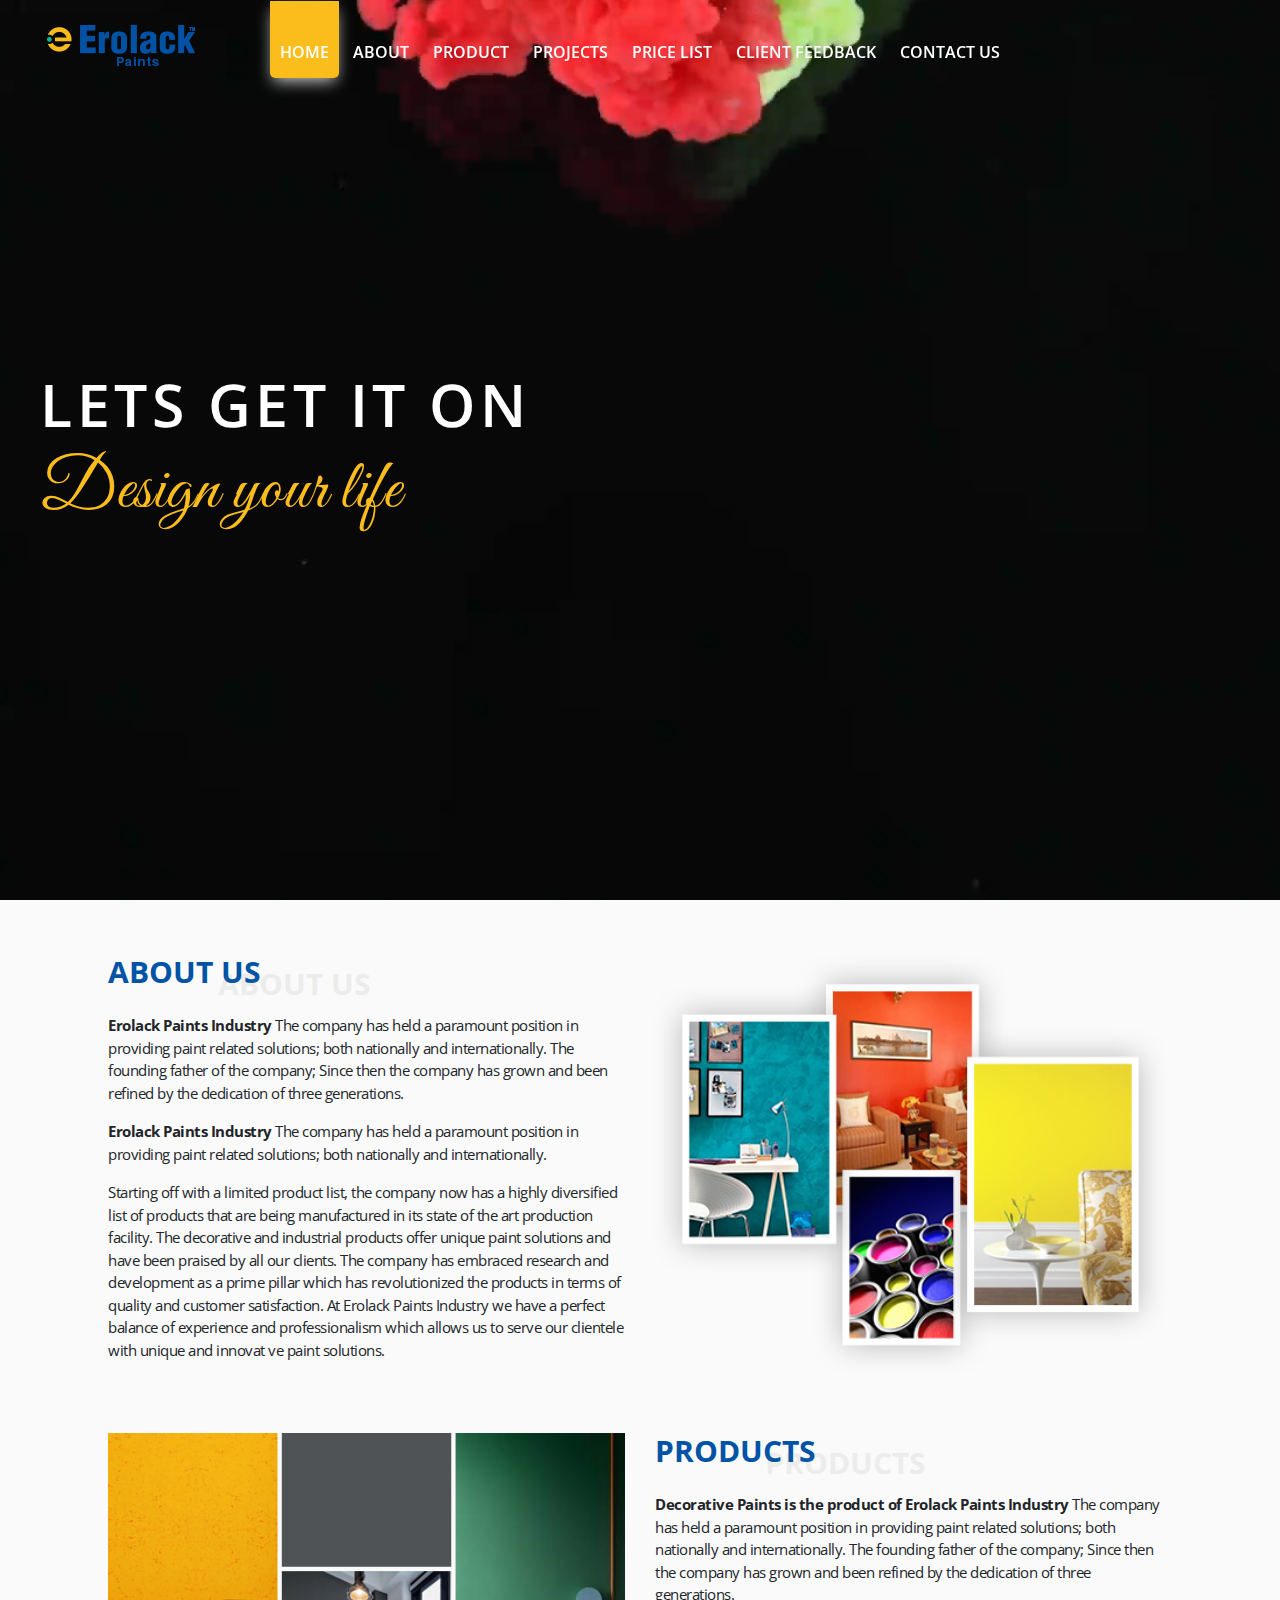
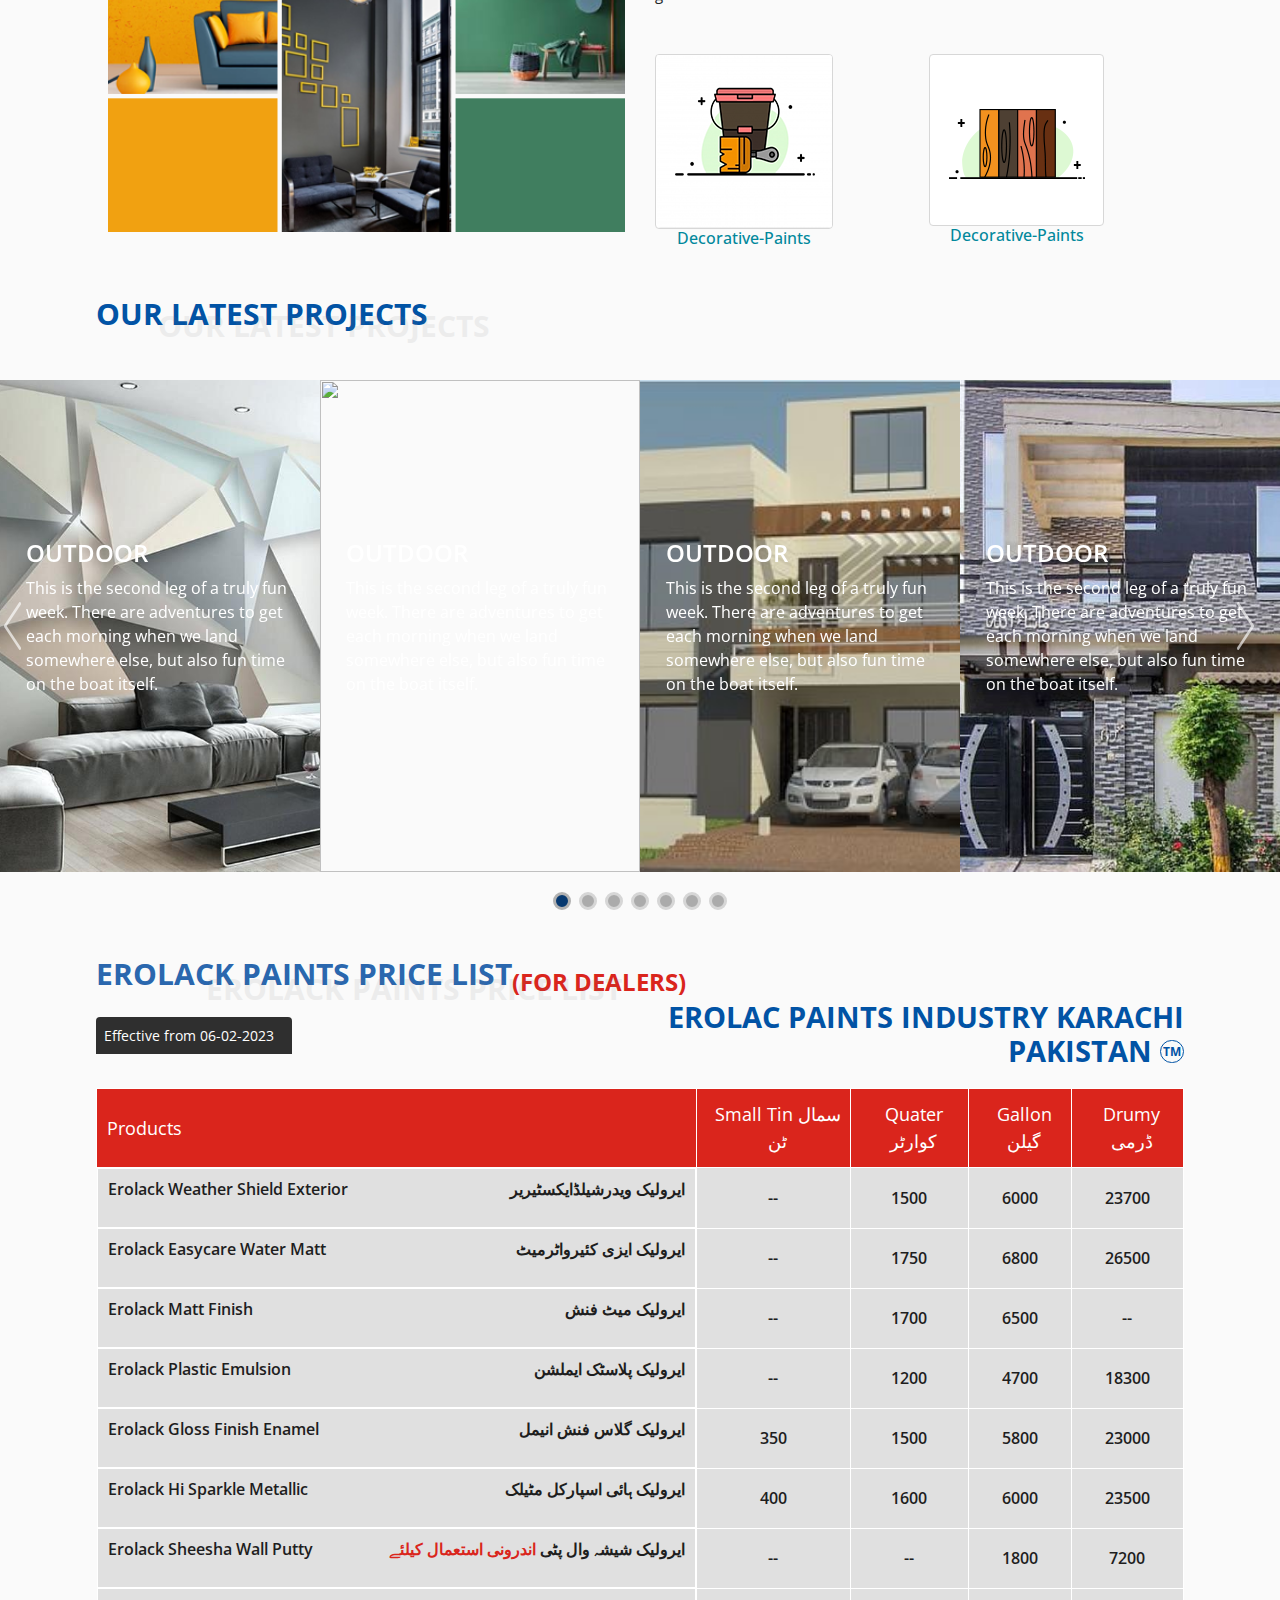
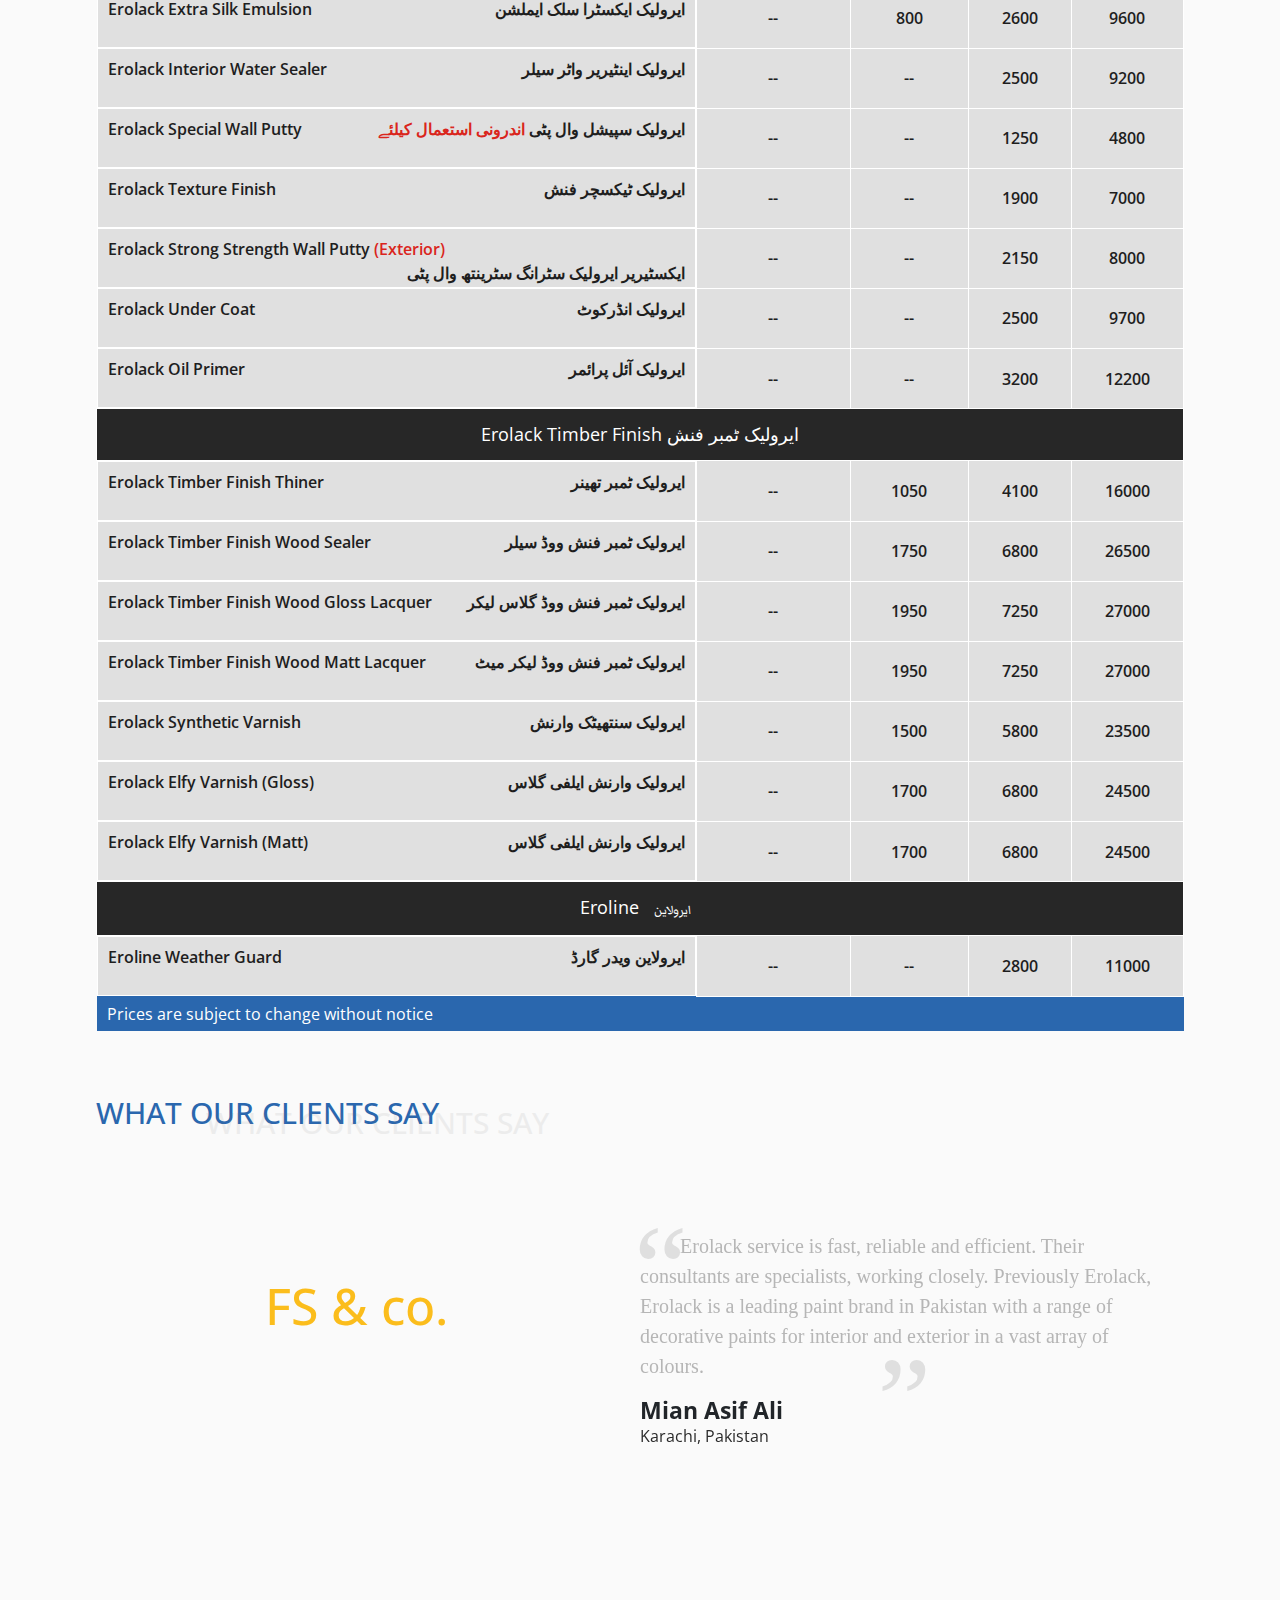
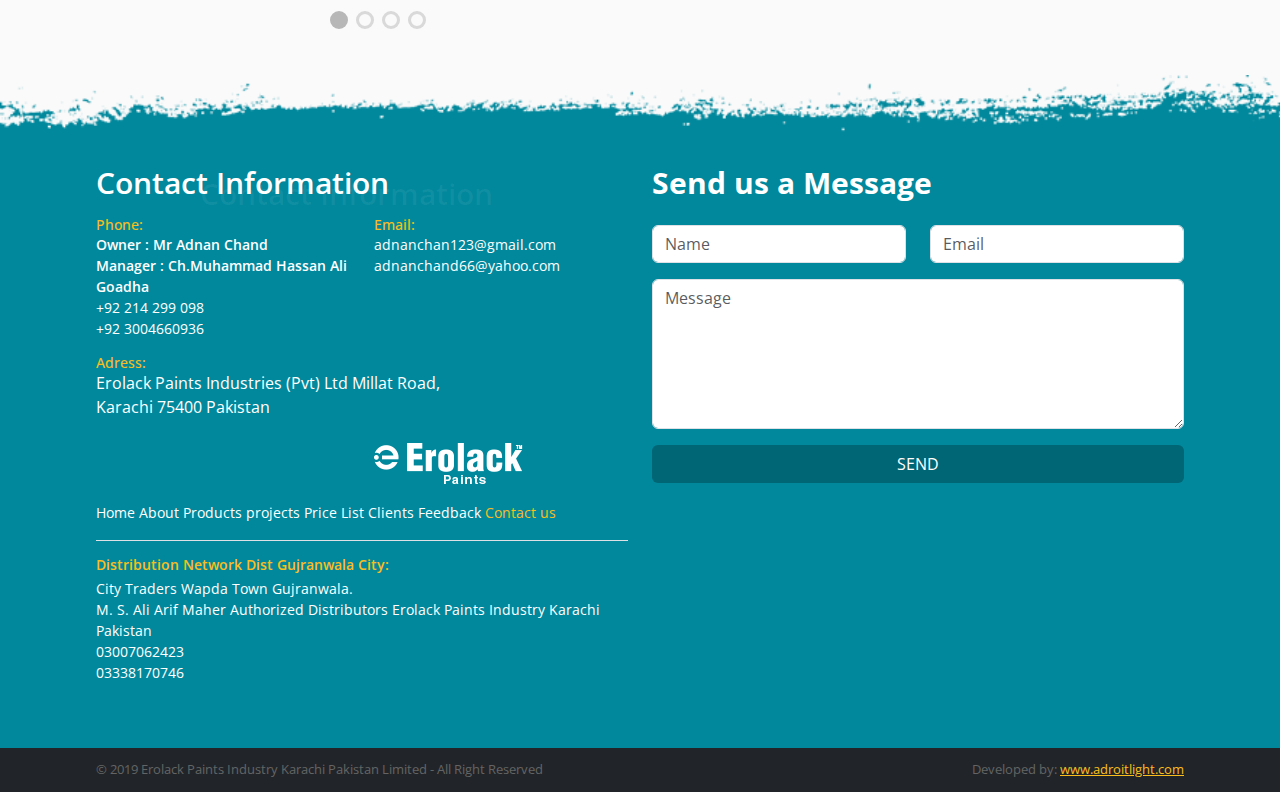
==== index.html @ 6f7f5aac "Add files via upload" ====
<!DOCTYPE html>
<html lang="en">

<head>
  <meta charset="UTF-8">
  <meta name="viewport" content="width=device-width, initial-scale=1.0">
  <title>Erolack Paints</title>
  <link rel="stylesheet" href="https://cdn.jsdelivr.net/npm/swiper@11/swiper-bundle.min.css" />

  <link rel="stylesheet" href="css/bootstrap.css">
  <link rel="stylesheet" href="css/style.css">
</head>

<body style="background-color: #fafafa;">

  <!--  Hero Page  -->
  <video autoplay muted loop class="w-100" id="hero-video">
    <source src="./assets/Erolack Paints.mp4" type="video/mp4">
  </video>
  <nav class=" navbar row mx-0">
    <div class="col-2 p-0">
      <a class="navbar-brand ms-xl-4 ps-xl-2 ps-0" style="padding-left: 15px" href="./index.html"><img
          src="./assets/asset 0.png" alt=""></a>
    </div>
    <div class="text-center col-8 d-lg-block d-none">
      <ul class="navbar__list mt-2 mt-lg-0 px-0">
        <li><a href="#home">home</a></li>
        <li><a href="#about">about</a></li>
        <li><a href="#products">product</a></li>
        <li><a href="#projects">projects</a></li>
        <li><a href="#price-list">price list</a></li>
        <li><a href="#client-feedback">client feedback</a></li>
        <li><a href="#contact-us">contact us</a></li>
      </ul>
    </div>
    <div class="d-none d-lg-inline-block col-sm-2 text-end ">
      <a class=" me-xl-4 mt-2 mt-lg-0 pe-xl-2" style="padding-bottom: 16px; "
        href="https://www.facebook.com/erolack.paints"><i class="fa-brands fa-facebook icon"
          style="width: 20px;height: 20px;"></i></a>
    </div>
    <div class="d-lg-none col-1">
      <span class="hamburger" style="color:#fff;font-size: 30px;">☰</span>
    </div>
  </nav>

  <div class="banner mx-xl-4 px-xl-23 px-3">
    <p class="banner-para mb-0">Lets Get It On</p>
    <h5 class="banner-heading mt-0">Design your life</h5>
  </div>

  <ul class="navbar-mobile d-none">
    <button id="close-btn">x</button>
    <li><a href="#home">home</a></li>
    <li><a href="#about" style="padding-top: 4px">about</a></li>
    <li><a href="#contact-us">contact us</a></li>
    <li><a href="#projects">projects</a></li>
    <li><a href="#client-feedback">clients feedback</a></li>
    <li><a href="#price-list">price list</a></li>
  </ul>

  <!--  About Section  -->
  <section id="about" class="mx-3 mx-sm-0">

    <div class="row pt-5 mx-0 mx-sm-5 px-2 px-sm-5 mb-5  ">
      <div class="col-12 col-md-6" style="padding-right: 15px">
        <div class="about-heading">
          <h5 class="mb-4 about-heading-1" style="font-size: 30px; color: #0153A5">ABOUT US</h5>
          <div class="about-para">
            <p><span style="font-weight:700">Erolack Paints Industry</span> The company has held a paramount position in
              providing paint related
              solutions;
              both nationally and internationally. The founding father of the company; Since then the company has grown
              and been refined by the dedication of three generations.</p>
            <p>
              <span style="font-weight:700">Erolack Paints Industry</span> The company has held a paramount position in
              providing paint related
              solutions;
              both nationally and internationally.
            </p>
            <p>Starting off with a limited product list, the company now has a highly diversified list of products that
              are being manufactured in its state of the art production facility. The decorative and industrial products
              offer unique paint solutions and have been praised by all our clients. The company has embraced research
              and development as a prime pillar which has revolutionized the products in terms of quality and customer
              satisfaction. At Erolack Paints Industry we have a perfect balance of experience and professionalism which
              allows us to serve our clientele with unique and innovat ve paint solutions.</p>
          </div>
        </div>
      </div>
      <div class="col-12 col-md-6 text-center" style="padding-right: 15px">
        <img src="./assets/asset 1.png" class="w-100">
      </div>

    </div>

  </section>

  <!--  Products Section  -->
  <section id="products" class="mx-3 mx-sm-0">
    <div class="row my-5 mx-sm-5 mx-0 px-2 px-sm-5">
      <div class="col-12 col-md-6 mt-2 " style="padding-right: 15px;">
        <img src="./assets/asset 2.png" class="w-100" alt="">
      </div>
      <div class="col-12 col-md-6 mt-2" style="padding-left: 15px;">
        <div class="about-heading mb-4">
          <h5 class="about-heading-2 mb-4">
            PRODUCTS
          </h5>
          <div class="about-para">
            <p><span style="font-weight:700">Decorative Paints is the product of Erolack Paints Industry</span> The
              company has held a paramount position in
              providing paint related solutions; both nationally and internationally. The founding father of the
              company;
              Since then the company has grown and been refined by the dedication of three generations.

            </p>
          </div>
        </div>
        <div class="img-grp mt-5">
          <div class="text-center"><img src="./assets/asset 3.png" id="imgb"
              style="background-color: #fff; border-radius: 4px;border: 1px solid #d7d7d7;" alt="">
            <h4 class="m-0" style="color:#01889c;font-size: 16px;">Decorative-Paints</h4>
          </div>
          <div class="text-center"> <img src="./assets/asset 4.png" id="imgb"
              style="background-color: #fff; border-radius: 4px;border: 1px solid #d7d7d7;" alt="">

            <h4 class="m-0" style="color:#01889c;font-size: 16px; ">Decorative-Paints</h4>
          </div>
        </div>
      </div>
    </div>
  </section>

  <!-- Projects Section  -->
  <section id="projects">
    <h3 class="projects-heading px-sm-5 ps-sm-5 mx-sm-5 mx-0 px-2 mb-5">Our latest Projects</h3>
    <!--  Swiper -->
    <div id="swipernumber2">
      <div class="swiper my2ndSwiper">
        <div class="swiper-wrapper">
          <div class="swiper-slide special-slide"><img src="assets/asset 8.png" alt="">
            <div class="text-overlay">
              <h5 style="font-size: 24px; padding:0 20px;margin: 0 0 8px;color:#fff;font-weight: 600;">OUTDOOR</h5>
              <p style="font-size: 16px; padding:0 20px;margin: 0 0 16px;color:#fff;">This is the second leg of a truly
                fun week.
                There are adventures to get each morning when we land somewhere else, but also fun time on the boat
                itself.</p>
            </div>
          </div>
          <div class="swiper-slide special-slide "><img src="" alt="">
            <div class="text-overlay">
              <h5 style="font-size: 24px; padding:0 20px;margin: 0 0 8px;color:#fff;font-weight: 600;">OUTDOOR</h5>
              <p style="font-size: 16px; padding:0 20px;margin: 0 0 16px;color:#fff;">This is the second leg of a truly
                fun week.
                There are adventures to get each morning when we land somewhere else, but also fun time on the boat
                itself.</p>
            </div>
          </div>
          <div class="swiper-slide special-slide "><img src="assets/asset 12.jpeg" alt="">
            <div class="text-overlay">
              <h5 style="font-size: 24px; padding:0 20px;margin: 0 0 8px;color:#fff;font-weight: 600;">OUTDOOR</h5>
              <p style="font-size: 16px; padding:0 20px;margin: 0 0 16px;color:#fff;">This is the second leg of a truly
                fun week.
                There are adventures to get each morning when we land somewhere else, but also fun time on the boat
                itself.</p>
            </div>
          </div>
          <div class="swiper-slide special-slide "><img src="assets/asset 10.jpeg" alt="">
            <div class="text-overlay">
              <h5 style="font-size: 24px; padding:0 20px;margin: 0 0 8px;color:#fff;font-weight: 600;">OUTDOOR</h5>
              <p style="font-size: 16px; padding:0 20px;margin: 0 0 16px;color:#fff;">This is the second leg of a truly
                fun week.
                There are adventures to get each morning when we land somewhere else, but also fun time on the boat
                itself.</p>
            </div>
          </div>
          <div class="swiper-slide special-slide"><img src="assets/asset 5.png" alt="">
            <div class="text-overlay">
              <h5 style="font-size: 24px; padding:0 20px;margin: 0 0 8px;color:#fff;font-weight: 600;">OUTDOOR</h5>
              <p style="font-size: 16px; padding:0 20px;margin: 0 0 16px;color:#fff;">This is the second leg of a truly
                fun week.
                There are adventures to get each morning when we land somewhere else, but also fun time on the boat
                itself.</p>
            </div>
          </div>
          <div class="swiper-slide special-slide"><img src="assets/asset 6.png" alt="">
            <div class="text-overlay">
              <h5 style="font-size: 24px; padding:0 20px;margin: 0 0 8px;color:#fff;font-weight: 600;">OUTDOOR</h5>
              <p style="font-size: 16px; padding:0 20px;margin: 0 0 16px;color:#fff;">This is the second leg of a truly
                fun week.
                There are adventures to get each morning when we land somewhere else, but also fun time on the boat
                itself.</p>
            </div>
          </div>
          <div class="swiper-slide special-slide"><img src="assets/asset 7.png" alt="">
            <div class="text-overlay">
              <h5 style="font-size: 24px; padding:0 20px;margin: 0 0 8px;color:#fff;font-weight: 600;">LIVING ROOM</h5>
              <p style="font-size: 16px; padding:0 20px;margin: 0 0 16px;color:#fff;">This is the second leg of a truly
                fun week.
                There are adventures to get each morning when we land somewhere else, but also fun time on the boat
                itself.</p>
            </div>
          </div>
        </div>
        <div class="swiper-button-next" style="visibility: hidden;"><img src="assets/asset 14.png"
            style="visibility: visible;" alt=""></div>
        <div class="swiper-button-prev" style="visibility: hidden;"><img src="assets/asset 13.png"
            style="visibility: visible;" alt=""></div>
      </div>
      <div class="swiper-pagination" id="pagination-2" style="margin-top: 28px"></div>
    </div>

  </section>

  <!--  Price List Table  -->
  <section id="price-list" style="margin-top: 16px;">
    <h4 class="pricelist-heading">EROLACK PAINTS PRICE LIST<sub style="font-size: 24px;color:#DA251C">(FOR
        DEALERS)</sub>
    </h4>
    <h5 class="pricelist-heading-2 m-0">EROLAC PAINTS INDUSTRY KARACHI PAKISTAN <sup
        style="border-radius: 100px; border: 1px solid #0153A5;color:#0153A5;font-size: 12px; padding:2px">TM</sup></h5>

    <span class="absolute-div">Effective from 06-02-2023</span>

    <table class="table-custom">
      <tr>
        <th>Products</th>
        <th>Small Tin سمال ٹن
        </th>
        <th>Quater کوارٹر
        </th>
        <th>Gallon گیلن
        </th>
        <th>Drumy ڈرمی
        </th>
      </tr>
      <tr>
        <td><span class="float-start">Erolack Weather Shield Exterior</span> <span class="float-end">ایرولیک
            ویدرشیلڈایکسٹیریر</span></td>
        <td>--</td>
        <td>1500</td>
        <td>6000</td>
        <td>23700</td>
      </tr>
      <tr>
        <td><span class="float-start">Erolack Easycare Water Matt</span> <span class="float-end">ایرولیک ایزی
            کئیرواٹرمیٹ</span></td>
        <td>--</td>
        <td>1750</td>
        <td>6800</td>
        <td>26500</td>
      </tr>
      <tr>
        <td><span class="float-start">Erolack Matt Finish</span> <span class="float-end">ایرولیک میٹ فنش </span></td>
        <td>--</td>
        <td>1700</td>
        <td>6500</td>
        <td>--</td>
      </tr>
      <tr>
        <td><span class="float-start">Erolack Plastic Emulsion</span> <span class="float-end">ایرولیک پلاسٹک
            ایملشن</span></td>
        <td>--</td>
        <td>1200</td>
        <td>4700</td>
        <td>18300</td>
      </tr>
      <tr>
        <td><span class="float-start d-inline">Erolack Gloss Finish Enamel</span> <span class="float-end">ایرولیک گلاس
            فنش
            انیمل</span></td>
        <td>350</td>
        <td>1500</td>
        <td>5800</td>
        <td>23000</td>
      </tr>
      <tr>
        <td>Erolack Hi Sparkle Metallic <span class="float-end">ایرولیک ہائی اسپارکل مٹیلک</span></td>
        <td>400</td>
        <td>1600</td>
        <td>6000</td>
        <td>23500</td>
      </tr>

      <tr>
        <td>Erolack Sheesha Wall Putty <span class="float-end">ایرولیک شیشہ وال پٹی <span class="red">اندرونی استعمال
              کیلئے</span></span></td>
        <td>--</td>
        <td>--</td>
        <td>1800</td>
        <td>7200</td>
      </tr>
      <tr>
        <td>Erolack Extra Silk Emulsion <span class="float-end">ایرولیک ایکسٹرا سلک ایملشن</span></td>
        <td>--</td>
        <td>800</td>
        <td>2600</td>
        <td>9600</td>
      </tr>
      <tr>
        <td>Erolack Interior Water Sealer <span class="float-end">ایرولیک اینٹیریر واٹر سیلر</span></td>
        <td>--</td>
        <td>--</td>
        <td>2500</td>
        <td>9200</td>
      </tr>
      <tr>
        <td>Erolack Special Wall Putty <span class="float-end">ایرولیک سپیشل وال پٹی <span class="red">اندرونی استعمال
              کیلئے</span></span></td>
        <td>--</td>
        <td>--</td>
        <td>1250</td>
        <td>4800</td>
      </tr>
      <tr>
        <td>Erolack Texture Finish <span class="float-end">ایرولیک ٹیکسچر فنش</span></td>
        <td>--</td>
        <td>--</td>
        <td>1900</td>
        <td>7000</td>
      </tr>
      <tr>
        <td>Erolack Strong Strength Wall Putty <span class="red">(Exterior)</span><span class="float-end">ایکسٹیریر
            ایرولیک
            سٹرانگ سٹرینتھ وال پٹی</span></td>
        <td>--</td>
        <td>--</td>
        <td>2150</td>
        <td>8000</td>
      </tr>
      <tr>
        <td>Erolack Under Coat <span class="float-end">ایرولیک انڈرکوٹ</span></td>
        <td>--</td>
        <td>--</td>
        <td>2500</td>
        <td>9700</td>
      </tr>
      <tr>
        <td>Erolack Oil Primer <span class="float-end">ایرولیک آئل پرائمر</span></td>
        <td>--</td>
        <td>--</td>
        <td>3200</td>
        <td>12200</td>
      </tr>
      <tr id="special-header-table">
        <th colspan="5" class="text-center">Erolack Timber Finish
          <span> ایرولیک ٹمبر فنش</span>
        </th>
      </tr>
      <tr>
        <td>Erolack Timber Finish Thiner <span class="float-end">ایرولیک ٹمبر تھینر</span></td>
        <td>--</td>
        <td>1050</td>
        <td>4100</td>
        <td>16000</td>
      </tr>
      <tr>
        <td>Erolack Timber Finish Wood Sealer <span class="float-end">ایرولیک ٹمبر فنش ووڈ سیلر</span></td>
        <td>--</td>
        <td>1750</td>
        <td>6800</td>
        <td>26500</td>
      </tr>
      <tr>
        <td>Erolack Timber Finish Wood Gloss Lacquer <span class="float-end">ایرولیک ٹمبر فنش ووڈ گلاس لیکر</span></td>
        <td>--</td>
        <td>1950</td>
        <td>7250</td>
        <td>27000</td>
      </tr>
      <tr>
        <td>Erolack Timber Finish Wood Matt Lacquer <span class="float-end">ایرولیک ٹمبر فنش ووڈ لیکر میٹ</span></td>
        <td>--</td>
        <td>1950</td>
        <td>7250</td>
        <td>27000</td>
      </tr>
      <tr>
        <td>Erolack Synthetic Varnish <span class="float-end">ایرولیک سنتھیٹک وارنش</span></td>
        <td>--</td>
        <td>1500</td>
        <td>5800</td>
        <td>23500</td>
      </tr>
      <tr>
        <td>Erolack Elfy Varnish (Gloss) <span class="float-end">ایرولیک وارنش ایلفی گلاس</span></td>
        <td>--</td>
        <td>1700</td>
        <td>6800</td>
        <td>24500</td>
      </tr>
      <tr>
        <td>Erolack Elfy Varnish (Matt) <span class="float-end">ایرولیک وارنش ایلفی گلاس</span></td>
        <td>--</td>
        <td>1700</td>
        <td>6800</td>
        <td>24500</td>
      </tr>
      <tr id="special-header-table-2">
        <th colspan="5" class="text-center">Eroline <span class="sp">ایرولاین</span></th>
      </tr>
      <tr>
        <td>Eroline Weather Guard <span class="float-end">ایرولاین ویدر گارڈ</span></td>
        <td>--</td>
        <td>--</td>
        <td>2800</td>
        <td>11000</td>
      </tr>
      <tfoot class="w-100" id="special-branced-foot">
        <th id="special-branched" colspan="5">Prices are subject to change without notice </th>
        <th style="border: none;" id="special-branched-2" colspan="4" class="d-md-none">بنا نو
          ٹس قیمتوں میں تبدیلی کی جا سکتی ہے۔</th>
      </tfoot>
    </table>
  </section>

  <!--  Client FeedBack Section  -->
  <section id="client-feedback" class="pt-5 mx-sm-5 px-sm-5 mx-0 px-2">
    <h3 class="client-heading pb-5 m-0">What Our Clients Say</h3>
    <div class="swiper mySwiper mt-1 mb-5">
      <div class="swiper-wrapper  me-0">
        <div class="swiper-slide row">

          <div class="col-md-6">
            <h1 id="slider-heading" class="text-center">FS & co.</h1>
          </div>
          <div class="col-md-6">
            <p class="slider-psuedo pt-5">
              Erolack service is fast, reliable and efficient. Their consultants are specialists, working closely.
              Previously Erolack, Erolack is a leading paint brand in Pakistan with a range of decorative paints for
              interior and exterior in a vast array of colours.
            </p>
            <h3 class="mb-0 heading-teritary" style="font-size: 23px;">Mian Asif Ali</h3>
            <p style="font-size: 16px; margin:0 0 16px;color: #2b2b2b;" class="kpk">Karachi, Pakistan</p>
          </div>

        </div>
        <div class="swiper-slide row">

          <div class="col-md-6 d-flex justify-content-center align-items-center ">
            <img src="./assets/asset 15.jpeg" class="w-100" alt="">
          </div>
          <div class="col-md-6">
            <p class="slider-psuedo pt-5">
              Erolack service is fast, reliable and efficient. Their consultants are specialists, working closely.
              Previously Erolack, Erolack is a leading paint brand in Pakistan with a range of decorative paints for
              interior and exterior in a vast array of colours.
            </p>
            <h3 class="mb-0 heading-teritary" style="font-size: 23px;">Iqbal Shahid</h3>
            <p style="font-size: 16px; margin:0 0 16px;color: #2b2b2b" class="kpk">Lahore, Pakistan</p>
          </div>

        </div>
        <div class="swiper-slide row">

          <div class="col-md-6 d-flex justify-content-center align-items-center ">
            <img src="./assets/asset 15.jpeg" class="w-100" alt="">
          </div>
          <div class="col-md-6">
            <p class="slider-psuedo pt-5">
              Erolack service is fast, reliable and efficient. Their consultants are specialists, working closely.
              Previously Erolack, Erolack is a leading paint brand in Pakistan with a range of decorative paints for
              interior and exterior in a vast array of colours.
            </p>
            <h3 class="mb-0 heading-teritary" style="font-size: 23px;">Iqbal Shahid</h3>
            <p style="font-size: 16px; margin:0 0 16px;color: #2b2b2b" class="kpk">Lahore, Pakistan</p>

          </div>
        </div>
        <div class="swiper-slide row">

          <div class="col-md-6 d-flex justify-content-center align-items-center ">
            <img src="./assets/asset 15.jpeg" class="w-100" alt="">
          </div>
          <div class="col-md-6">
            <p class="slider-psuedo pt-5">
              Erolack service is fast, reliable and efficient. Their consultants are specialists, working closely.
              Previously Erolack, Erolack is a leading paint brand in Pakistan with a range of decorative paints for
              interior and exterior in a vast array of colours.
            </p>
            <h3 class="mb-0 heading-teritary" style="font-size: 23px;">Iqbal Shahid</h3>
            <p style="font-size: 16px; margin:0 0 16px;color: #2b2b2b" class="kpk">Lahore, Pakistan</p>
          </div>

        </div>
      </div>
    </div>
    <div class="swiper-pagination-ultra" id="pagination"></div>

  </section>

  <!--  Contact Us  -->
  <footer id="contact-us">
    <div class=" px-sm-5 mx-sm-5 p_footer_c  mx-2 px-2">
      <div class="row">
        <div class="col-sm-6  mt-3 mt-sm-0">
          <div class="header_form col-12 mb-3">
            <h5 class="my-0 footer-heading">Contact Information</h5>
          </div>
          <div class="row">
            <div class="col-sm-6 c_number_box">
              <ul>
                <li>
                  <h5 class="mt-0 mb-0" style="font-weight: 500; font-size: 14px; color: #fbbd1c;">Phone:</h5>
                <li class="footer-phone">Owner : Mr Adnan Chand</li>
                <li class="footer-phone">Manager : Ch.Muhammad Hassan Ali Goadha</li>
                </li>
                <li>
                  +92 214 299 098
                </li>
                <li>
                  +92 3004660936
                </li>
              </ul>
            </div>
            <div class="col-sm-6 c_email_box">
              <ul class="float-sm-right">
                <li>
                  <h5 class="mt-0 mb-0" style="font-weight: 500; font-size: 14px; color: #fbbd1c;">Email:</h5>
                </li>
                <li>
                  adnanchan123@gmail.com
                </li>
                <li>
                  adnanchand66@yahoo.com
                </li>
              </ul>
            </div>

            <div class="col-sm-12 c_adress_box">
              <h5 class="mt-0 mb-0" style="font-weight: 500; font-size: 14px; color: #fbbd1c;">Adress:</h5>
              <p class="mb-0 text-white">Erolack Paints Industries (Pvt) Ltd Millat Road,
                <br> Karachi 75400 Pakistan
              </p>
            </div>

            <div class="col-sm-6 col-6 mt-4">

              <ul class=" social_icons pl-0  mb-0 hstack gap-2">
                <li class="pl-sm-1"><a href="#"><i class="fa-brands fa-instagram"></i></a></li>
                <li class="pl-sm-1"><a href="#"><i class="fa-brands fa-google-plus"></i></a>
                </li>
                <li class="pl-sm-1"><a href="#"><i class="fa-brands fa-facebook"></i></a></li>
                <li class="pl-sm-1"><a href="#"><i class="fa-brands fa-youtube"></i></a></li>
                <li class="pl-sm-1"><a href="#"><i class="fa-brands fa-vimeo"></i></a></li>
              </ul>
            </div>
            <div class="col-sm-6 col-6 pr-sm-4 mt-4 right_logo pl-sm-5 ">
              <img src="assets/asset 9.png" class="me-auto">
            </div>
            <div class="col-sm-12 mt-3 ">

              <div class="border-bottom pb-3">
                <ul class="d-inline active_list_c">

                  <li class="nav-item pt-0 a_link active_list pl-sm-1 footer-link-sp"><a href="">Home</a></li>
                  <li class="nav-item a_link footer-link-sp"><a href="#about_us">About</a></li>
                  <li class="nav-item a_link footer-link-sp"><a href="#products">Products</a></li>
                  <li class="nav-item a_link footer-link-sp"><a href="#projects">projects</a></li>
                  <li class="nav-item a_link footer-link-sp"><a href="#price-list">Price List</a></li>
                  <li class="nav-item a_link footer-link-sp"><a href="#client-feedback">Clients Feedback</a></li>
                  <li class="nav-item a_link footer-link-sp"><a href="#contact-us" style="color:#fbbd1c">Contact us</a>
                  </li>

                </ul>
              </div>
            </div>

            <div class="col-12 distribution_sec mt-3 ">
              <h5 class="my-0" style="font-size:14px;color:#fbbd1c;font-weight:600;">Distribution Network Dist
                Gujranwala City:</h5>
              <p class="mb-0 mt-1" style="font-size: 14px; color:#fff; text-transform: capitalize;">city traders wapda
                town Gujranwala.
                <br> M. S. Ali Arif Maher authorized distributors Erolack paints Industry karachi pakistan
                <br>03007062423
                <br>03338170746
              </p>

            </div>


          </div>
        </div>
        <div class="col-md-6 col-sm-12">

          <div class="header_form col-12">
            <h5 class="mt-0" style="font-size: 30px;font-weight: 700;color:#fff;margin-bottom:8px">Send us a Message
            </h5>

          </div>

          <div class="row">

            <div class="col-sm-6 pr-sm-2 mt-2 mt-sm-3 ">
              <input class="form-control" placeholder="Name">

            </div>
            <div class="col-sm-6  pl-sm-0 mt-sm-3 mt-2 ">
              <input class="form-control" placeholder="Email">
            </div>

            <div class="col-12 mt-2 mt-sm-3 ">
              <textarea class="form-control " rows="8" cols="10" placeholder="Message"
                style="height: 150px;"></textarea>

            </div>

            <div class="send_btn col-12 mt-2 mt-sm-3">

              <button class="btn w-100 text-center foot-button">SEND</button>

            </div>

          </div>

        </div>
      </div>

    </div>
    <div
      class="last-foot text-center d-flex justify-content-md-between justify-content-center flex-wrap align-items-center"
      style="color:#646464;background-color: #212529; min-height: 43px; font-size:13px;margin-top: 65px;">
      <p class="m-0 ms-xl-5 ps-xl-5 ps-3 mb-0" style="padding: 12px 0px">&copy; 2019 Erolack Paints Industry Karachi
        Pakistan Limited - All Right
        Reserved</p>
      <p class="me-xl-5 pe-xl-5 pe-3 mb-0" style="padding: 12px 0px">Developed by: <a style="color:#fbbd1c"
          href="https://www.adroitlight.com" target="_blank">www.adroitlight.com</a></p>
    </div>

  </footer>


  <!-- Swiper JS -->
  <script src="https://cdn.jsdelivr.net/npm/swiper@11/swiper-bundle.min.js"></script>

  <!-- Initialize Swiper 1-->
  <script>
    var swiper = new Swiper(".my2ndSwiper", {
      slidesPerView: 1,
      loop: true,
      spaceBetween: 0,
      autoplay: {
        delay: 6000,
        disableOnInteraction: false,
      },
      speed: 9000,
      pagination: {
        el: ".swiper-pagination",
        clickable: true,
      },
      navigation: {
        nextEl: ".swiper-button-next",
        prevEl: ".swiper-button-prev",
      },
      breakpoints: {
        501: {
          slidesPerView: 2,
        },
        831: {
          slidesPerView: 4,
        }
      }
    });
  </script>

  <!-- Initialize Swiper 2-->
  <script>
    var swiper = new Swiper(".mySwiper", {
      slidesPerView: 1,
      spaceBetween: 30,
      loop: true,
      autoplay: {
        delay: 3000,
        disableOnInteraction: false,
      },
      speed: 1000,
      pagination: {
        el: ".swiper-pagination-ultra",
        clickable: true,
      },
      navigation: {
        nextEl: ".swiper-button-next",
        prevEl: ".swiper-button-prev",
      },
    });
  </script>

  <!--js-->
  <script src="https://kit.fontawesome.com/ba2c289214.js" crossorigin="anonymous"></script>
  <script src="js/bootstrap.bundle.js"></script>
  <script src="js/script.js"></script>
</body>

</html>
---- css/style.css ----
@import url('https://fonts.googleapis.com/css2?family=Open+Sans:ital,wght@0,300..800;1,300..800&display=swap');
@import url('https://fonts.googleapis.com/css2?family=Great+Vibes&display=swap');
@import url('https://fonts.googleapis.com/css2?family=Markazi+Text:wght@400..700&display=swap');
@import url('https://db.onlinewebfonts.com/c/6eb209971a092120816c08497efe21c2?family=Baskerville-Old-Face-Regular');

*,
*::before,
*::after {
  margin: 0;
  padding: 0;
  box-sizing: border-box;
  font-family: "Open Sans", sans-serif;
}

body {
  font-family: "Open Sans";
  font-size: 16px;
}

#hero-video {
  position: fixed-top;
  object-fit: cover;
  height: 100vh;
}

.navbar {
  position: fixed;
  background-color: transparent;
  top: 0;
  right: 0;
  left: 0;
  padding-top: 30px;
  padding-left: 15px;
  padding-right: 15px;
  animation: navbarColor 2s;
  animation-timeline: scroll();
  z-index: 999;
  opacity: 1;
}

.navbar-brand img {
  position: absolute;
  top: 25px;
  animation: rubberBandAnimation 0.75s;
}


.icon {
  color: #fff;
  width: 20px;
  height: 21px;
  transition: 0.3s;
}

.icon:hover {
  color: #fbbd1c;
}


.navbar__list {
  display: flex;
  justify-content: center;
  align-items: flex-end;
  flex-wrap: wrap;
  gap: 4px;
  padding-top: 10px;
}

.navbar__list li {
  list-style: none;
}


.navbar__list li a {
  text-decoration: none;
  color: #fff;
  text-transform: uppercase;
  padding: 40px 10px 15px 10px;
  font-weight: 600;
  font-size: 16px;
  transition: padding 0.5s ease-in-out;
}

.navbar__list li:first-child a,
.navbar__list li a:hover,
.navbar__list li a:target {
  background-color: #fbbd1c;
  border-bottom-left-radius: 5px;
  border-bottom-right-radius: 5px;
  box-shadow: 0px 6px 16px -3px #d2d2d2
}



.banner {
  position: absolute;
  top: 40%;
  animation: fadeFromBelow 1s;
}

.banner-para {
  font-size: 59px;
  color: #fff;
  font-family: 'Open Sans', sans-serif;
  font-weight: 600;
  /* line-height: 135px; */
  text-transform: uppercase;
  letter-spacing: 4.5px;
}

.banner-heading {
  font-family: "Great Vibes", cursive !important;
  font-size: 70px;
  color: #fbbd1c;
  letter-spacing: 0.5px;
}

@keyframes fadeFromBelow {
  0% {
    top: 90%;
    opacity: 0;
  }

  45% {
    opacity: 1;
  }

  100% {
    top: 40%;
  }
}

@keyframes rubberBandAnimation {
  0% {
    transform: scale3d(1, 1, 1);
  }

  35% {
    transform: scale3d(1.25, 0.75, 1);
  }

  45% {
    transform: scale3d(0.75, 1, 1);
  }

  60% {
    transform: scale3d(1.2, 0.8, 1);
  }

  75% {
    transform: scale3d(1.05, 0.95, 1);
  }

  100% {
    transform: scale3d(1, 1, 1);
  }
}

@media(min-width: 1500px) {
  .banner-para {
    font-size: 90px;
  }

  .banner-heading {
    font-size: 100px;
  }
}

@media(max-width: 992px) {
  .hamburger {
    position: absolute;
    top: 46%;
    transform: translateY(-50%);
    right: 39px;
    cursor: pointer;
  }
}

@media(max-width:600px) {
  .banner-para {
    font-size: 30px;
  }

  .banner-heading {
    font-size: 40px;
  }
}

.navbar-mobile {
  position: absolute;
  height: 100vh;
  top: 0;
  bottom: 0;
  left: 0;
  right: 25%;
  background-color: #000;
  display: flex;
  flex-direction: column;
  justify-content: center;
  align-items: flex-end;
  gap: 10px;
  text-align: center;
  animation: sideBarAnimation 1s;
  font-size: 20px;
  z-index: 99999999999999999999;

}

@keyframes navbarColor {
  to {
    background-color: #000000;
    padding-top: 10px;
  }
}

.fa-brands {
  color: #fff;
}

.fa-brands:hover {
  color: #fbbd1c;
}

.navbar-mobile li {
  list-style: none;
  background-color: #fbbd1c;
  width: 120%;
  height: 46px;
  text-align: center;
  box-sizing: border-box;
  display: flex;
  justify-content: center;
  align-items: center;

}

.navbar-mobile li a {
  display: block;
  text-decoration: none;
  color: #fff;
  width: 100%;
  font-size: 20px;
  line-height: 54px;
  padding: 8px;
  text-transform: uppercase;
}

#close-btn {
  color: #fff;
  font-family: "Open Sans";
  font-size: 50px;
  outline: none;
  background: none;
  border: none;
  position: absolute;
  top: 25px;
  right: 55px;
}

@keyframes sideBarAnimation {
  0% {
    width: 0%;
    opacity: 0;
  }

  100% {
    width: 75%;
    opacity: 1;
  }
}

.about-heading {
  position: relative;
}

.about-heading-1::after {
  content: "ABOUT US";
  opacity: 10%;
  position: absolute;
  color: #777;
  top: 12px;
  left: 110px;
}

.about-heading-2::after {
  content: "PRODUCTS";
  opacity: 10%;
  position: absolute;
  color: #777;
  top: 12px;
  left: 110px;
}

.about-heading h5 {
  color: #0153a5;
  font-size: 30px;
  margin-bottom: 8px;
  font-weight: 700;
}

.about-para p {
  margin-bottom: 16px;
  font-size: 15px;
  font-family: "Open Sans";
  letter-spacing: -0.5px;
}

.img-grp {
  display: flex;
  gap: 96px;
}

.projects-heading {
  text-transform: uppercase;
  color: #0153a5;
  position: relative;
  font-size: 30px;
  font-weight: 700;

}

.projects-heading::after {
  content: "OUR LATEST PROJECTS";
  color: #777;
  opacity: 10%;
  position: absolute;
  top: 12px;
  left: 110px;
}

@media(min-width: 768px) and (max-width:1237px) {
  #imgb {
    width: 70px;
    height: 70px;
  }

  .img-grp {
    gap: 80px;
  }
}

@media(max-width: 768px) {
  .img-grp {
    gap: 15px;
  }

  #imgb {
    width: 127px;
    height: 116px;
  }
}

.pricelist-heading {
  color: #2A67AE;
  font-size: 30px;
  position: relative;
  font-weight: 700;
}

.pricelist-heading::after {
  content: "EROLACK PAINTS PRICE LIST";
  color: #777;
  opacity: 10%;
  position: absolute;
  top: 15px;
  left: 110px;
}

.pricelist-heading-2 {
  font-size: 29px;
  font-weight: 700;
  color: #0153a5;
  text-align: right;
}

#price-list {
  margin: 0 48px;
  padding: 16px 48px;
  position: relative;
}

.absolute-div {
  position: absolute;
  color: #fff;
  background-color: #2f2f2f;
  top: 85px;
  margin-top: -8px;
  padding: 8px 18px 8px 8px;
  font-size: 14px;
  border-top-left-radius: 4px;
  border-top-right-radius: 4px;
}

.table-custom {
  margin-top: 19px;
  width: 100%;
}

.table-custom th {
  background-color: #DA251C;
  color: #fff;
  border: 1px solid #fff;
  font-size: 18px;
  font-weight: 400;
}



tr td {
  border: 1px solid #fff;
  background-color: #e0e0e0;
  font-size: 16px;
  color: #1e1e1e;
  font-weight: 600;
}



tr:first-child {
  background-color: #ebebeb;
}

th,
td {
  text-align: center;
}

td:first-child {
  width: 100%;
}

th:first-child {
  text-align: left;
}

td:first-child {
  display: block;
  text-align: left;

}

td {
  padding: 8px 10px;
  transition: all 0.5s;
}

td:hover {
  padding: 8px 10px;

  background-color: #999;

}

.sp {
  padding: 8px 10px;
  font-family: "Markazi Text";
  font-size: 16px;
  text-align: center;
}

.red {
  color: #da251c;
}

th {
  padding: 12px 1px 12px 10px;
}

#special-header-table th,
#special-header-table-2 th {
  padding: 12px 0;
  font-size: 18px;
  color: #fff;
  background-color: #272727
}

#special-branched,
#special-branched-2 {
  padding: 5px 10px;
  font-size: 16px;
  color: #fff;
  background-color: #2A67AE;
  border: none;

}

#special-branced-foot {
  border: none;
}


@media(max-width:576px) {
  #price-list {
    margin: 0;
    padding: 20px;
  }
}



.client-heading {
  color: #2A67AE;
  font-size: 30px;
  margin: 0 0 8px;
  text-transform: uppercase;
  position: relative;
}

.client-heading::after {
  content: "What Our Clients Say";
  position: absolute;
  color: #777;
  opacity: 10%;
  top: 10px;
  left: 110px;
}

#slider-heading {
  font-size: 50px;
  margin: 0 0 8px;
  padding-top: 18%;
  color: #fbbd1c !important;

}

.slider-psuedo {
  text-align: left;
  position: relative;
  text-indent: 40px;
  color: #b6b6b6;
  font-size: 20px;
  font-family: 'Baskerville-Old-Face-Regular';
  margin: 0 0 16px;
}

.slider-psuedo::before {
  content: open-quote;
  font-family: 'Baskerville-Old-Face-Regular';
  font-size: 120.54px;
  position: absolute;
  top: -4px;
  left: -46px;
  color: #dfdfdf;
}

.slider-psuedo::after {
  content: close-quote;
  font-family: 'Baskerville-Old-Face-Regular';
  font-size: 120.54px;
  position: absolute;
  bottom: -110px;
  left: 38%;
  color: #dfdfdf;
}

.swiper-slide div img {
  object-fit: cover;
  height: 400px;
  width: auto;
  border-radius: 10px;
}

#client-feedback {
  position: relative;
  overflow: visible;
}


#pagination {
  padding-left: 18vw;
  z-index: 99;
  opacity: 1;
  margin-top: -20px;
  margin-bottom: 40px;
}

.heading-teritary {
  font-weight: 700;
  text-align: left;
}

.slider-psuedo p {
  text-align: left;
}

#pagination-2 {
  position: relative;
}

.swiper-pagination {
  position: absolute;
  margin-top: 1000px;

}

.swiper-pagination-bullet {
  width: 18px;
  height: 18px;
  background-color: transparent;
  border-radius: 50%;
  border: 3px solid #b7b7b7;
  opacity: 0.5;
  margin: 0 3px;
  transition: opacity .6s eas;
}

/* Style the active bullet */
.swiper-pagination-bullet-active {
  background-color: #b7b7b7;
  opacity: 1;
}

footer {
  background-image: url("../assets/asset\ 16.png");
  background-repeat: no-repeat;
  background-size: cover;
  padding-top: 90px;
}

.footer-heading {
  color: #fff;
  font-size: 30px;
  font-weight: 600;
  text-shadow: 104px 11px 0px #ffffff10;
}

footer ul {
  padding: 0;
}

footer li {
  list-style: none;
  color: #fff;
  font-size: 14px;
  padding: 0;
}

footer li a {
  text-decoration: none;
  color: #fff;
}



.footer-phone {
  font-weight: 600;
}

.foot-button {
  background-color: #006574;
  color: #fff;
  font-size: 16px;
  padding: 6px 12px;
}

.foot-button:hover {
  background-color: #006574;
  color: #fff;
}

.footer-link-sp {
  font-size: 14px;
  color: #fff;
  display: inline;
}

.special-slide {
  position: relative;
}

.special-slide img {
  width: 100%;
  height: 492px;
  margin: 0;
  padding: 0;
  object-fit: cover;
  position: relative;
}

.text-overlay {
  position: absolute;
  top: 50%;
  left: 2%;
  transform: translateY(-50%);
  color: white;
  width: 95%;
  height: 95%;
  display: flex;
  flex-direction: column;
  justify-content: center;

}

.text-overlay:hover {
  background-color: #0153a5;
  background-position: center;
  background-size: 100%;
}


#pagination-2 .swiper-pagination-bullet {
  width: 18px;
  height: 18px;
  border: 3px solid #b1b1b1;
  background-color: #0000009f;
  border-radius: 50%;
  opacity: .5;
  transition: opacity .6s ease;
}

#pagination-2 .swiper-pagination-bullet-active {
  background: #073970 !important;
  opacity: 7.7;
}

td {
  height: 50px;
}

@media(max-width: 470px) {

  .table-custom th,
  td,
  tr,
  td span {
    font-size: 12px;
    padding: 0;
  }

  .table-custom {
    width: 100%;
  }

  tbody,
  tr {
    width: 100%;
  }

}

@media(max-width: 392px) {
  th {
    font-size: 12px;
  }

  #price-list {
    padding: 5px;
  }


  td,
  th {
    min-height: 150px;
    max-width: 70px;
    text-wrap: wrap;
  }

  td span {
    display: block;

  }
}

.kpk {
  text-align: left;
}

@media(max-width: 768px) {


  .mySwiper .swiper-wrapper .swiper-slide {
    margin: 0 auto;
  }
}

@media(max-width: 963px) {
  td {
    height: 120px;
  }
}

@media(max-width: 1069) {
  td {
    height: 80px;
  }
}

@media (max-width: 1391px) {
  td {
    height: 60px;
  }
}


tr td {
  background-color: #e0e0e0;
  overflow: hidden;
}

tr {
  background-color: #e0e0e0;
}

.pricelist-heading-2 {
  width: 60%;
  text-align: end;
  margin-left: auto !important;
}

@media(max-width: 821px) {
  span.absolute-div {
    top: 150px;
  }
}

@media(max-width: 674px) {
  span.absolute-div {
    top: 190px;
  }
}
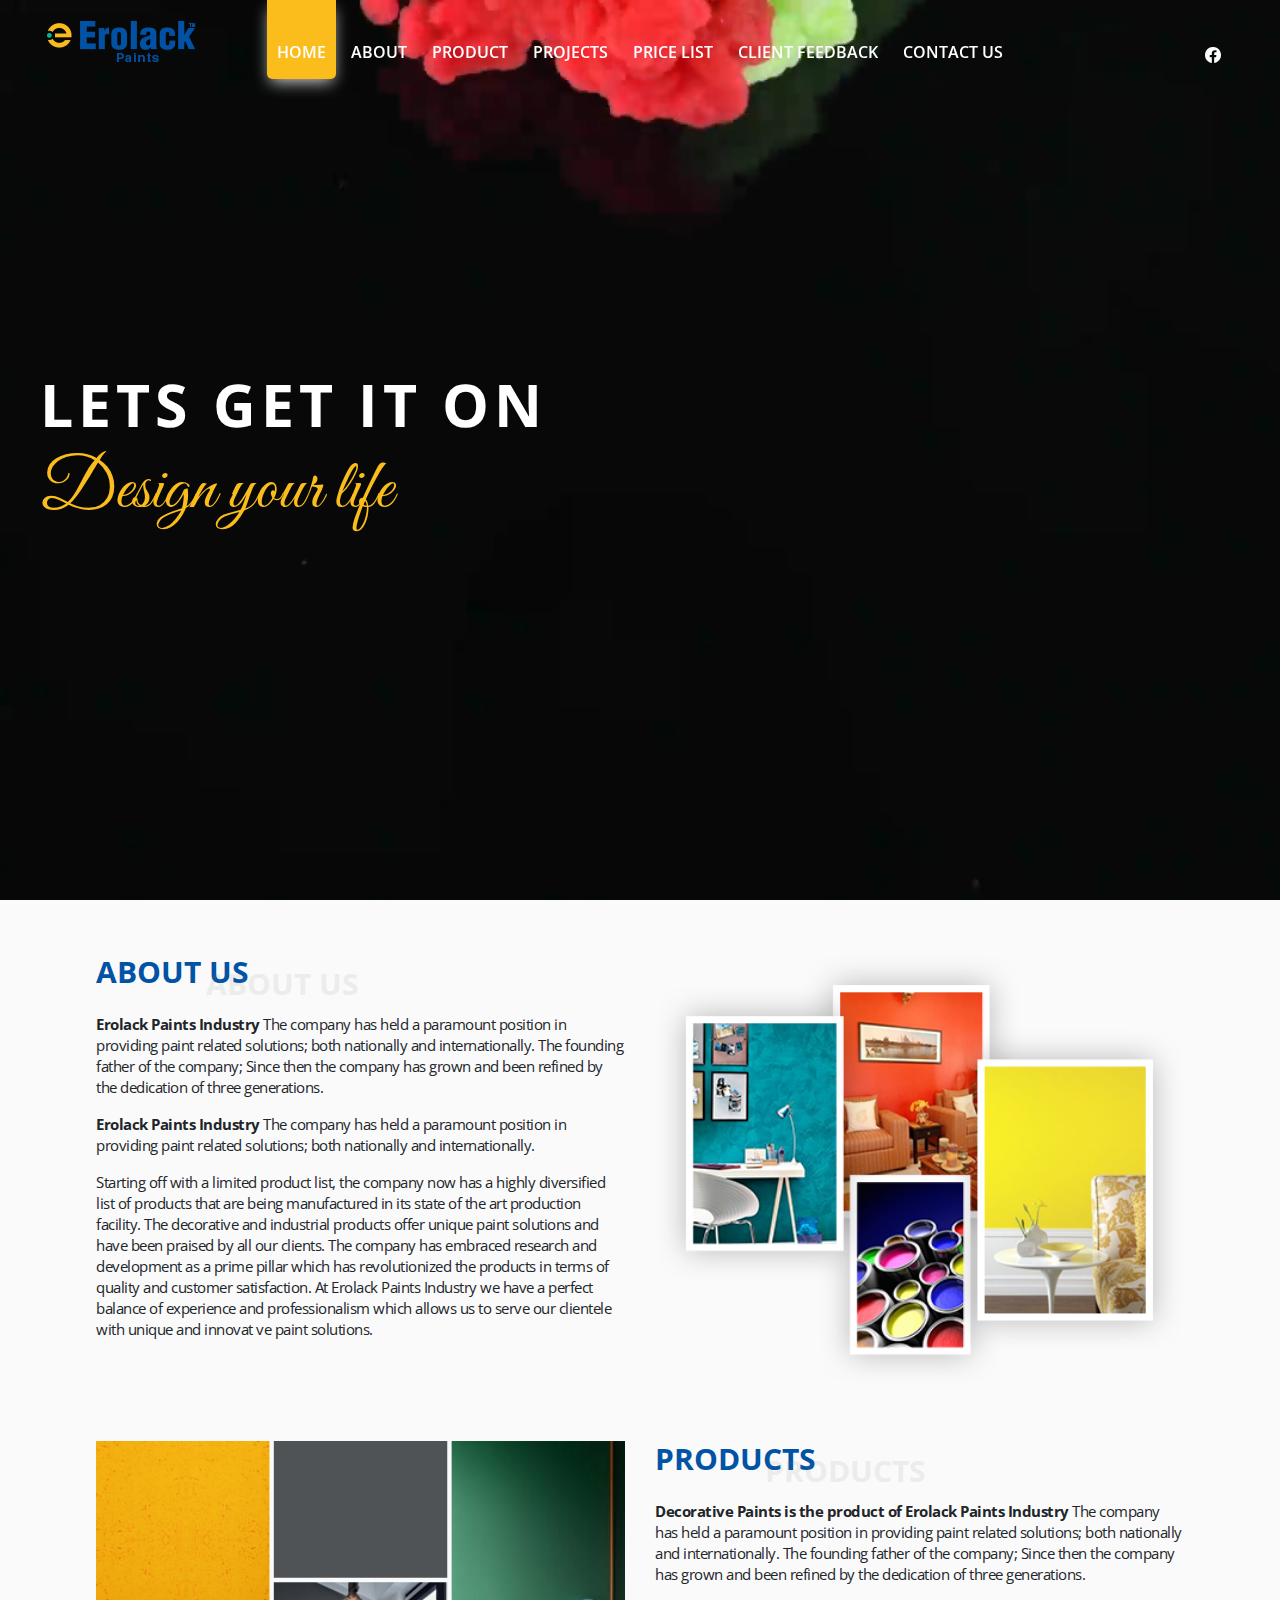
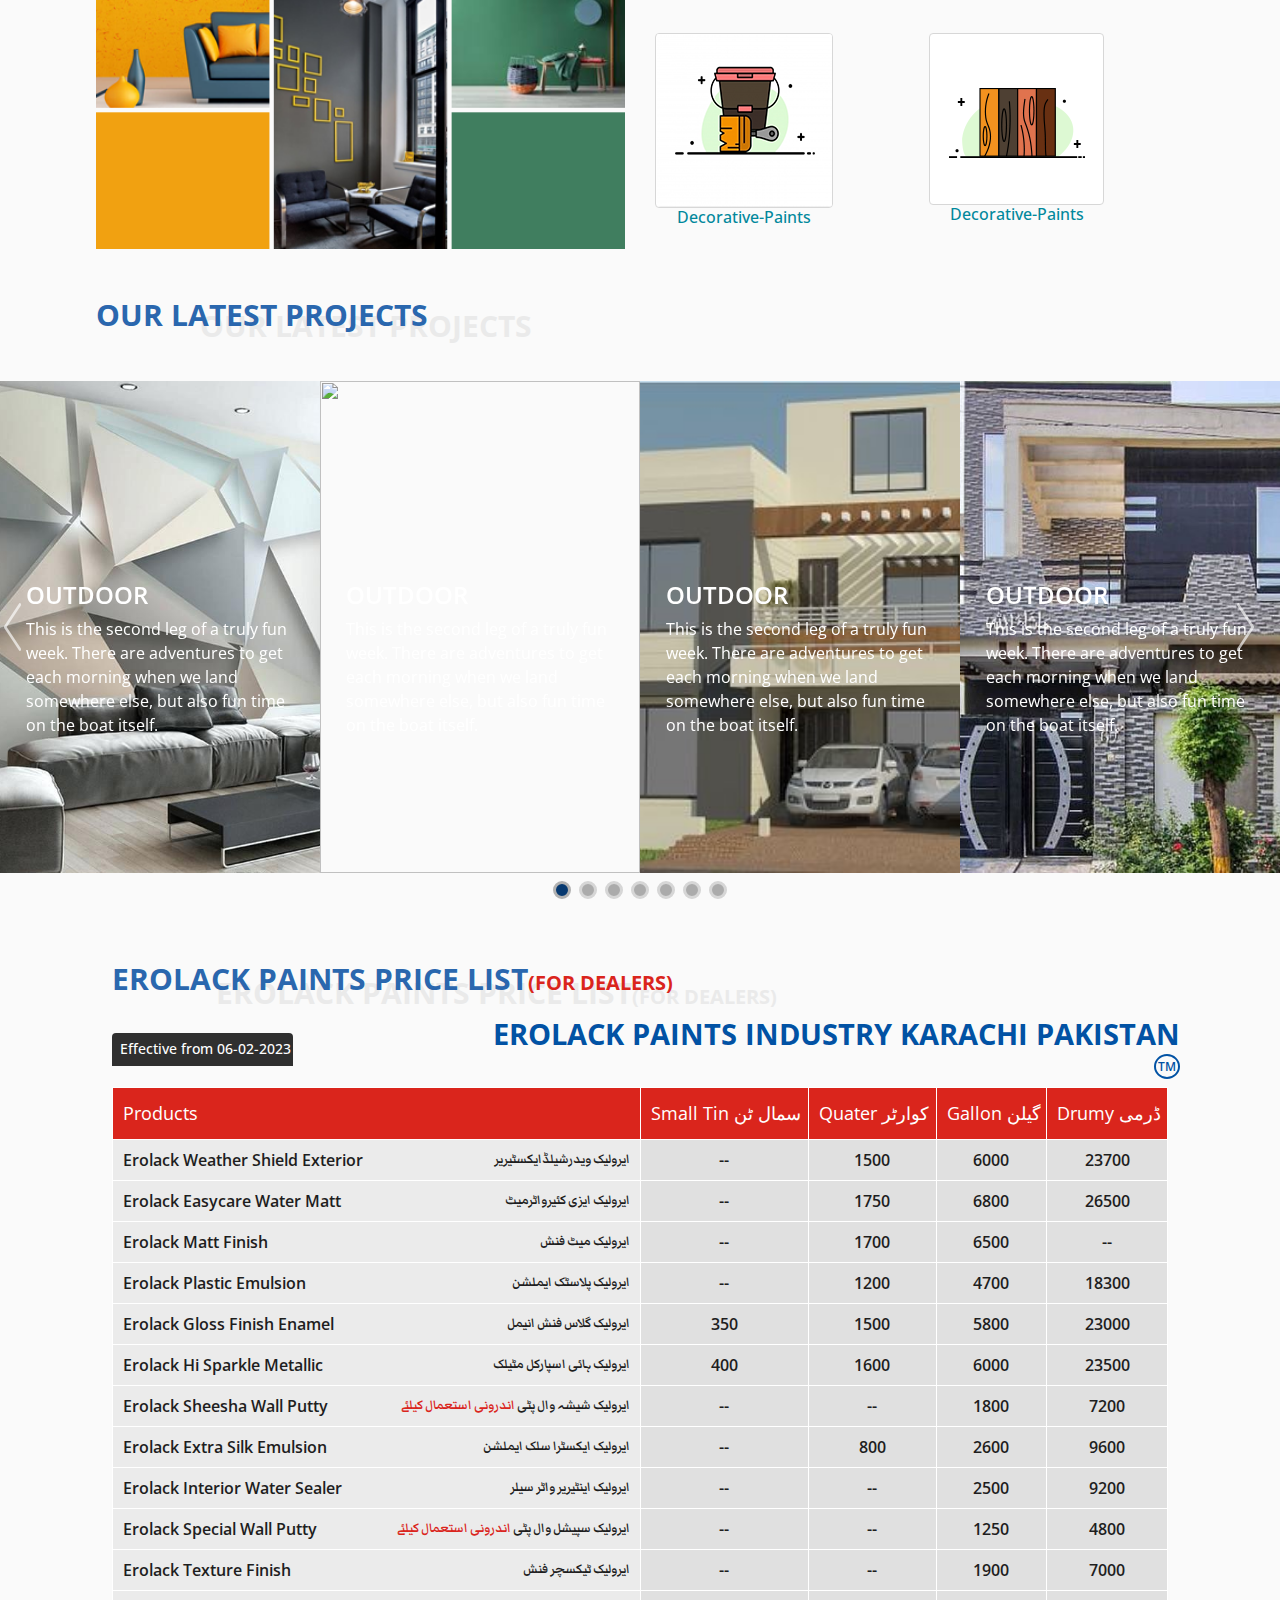
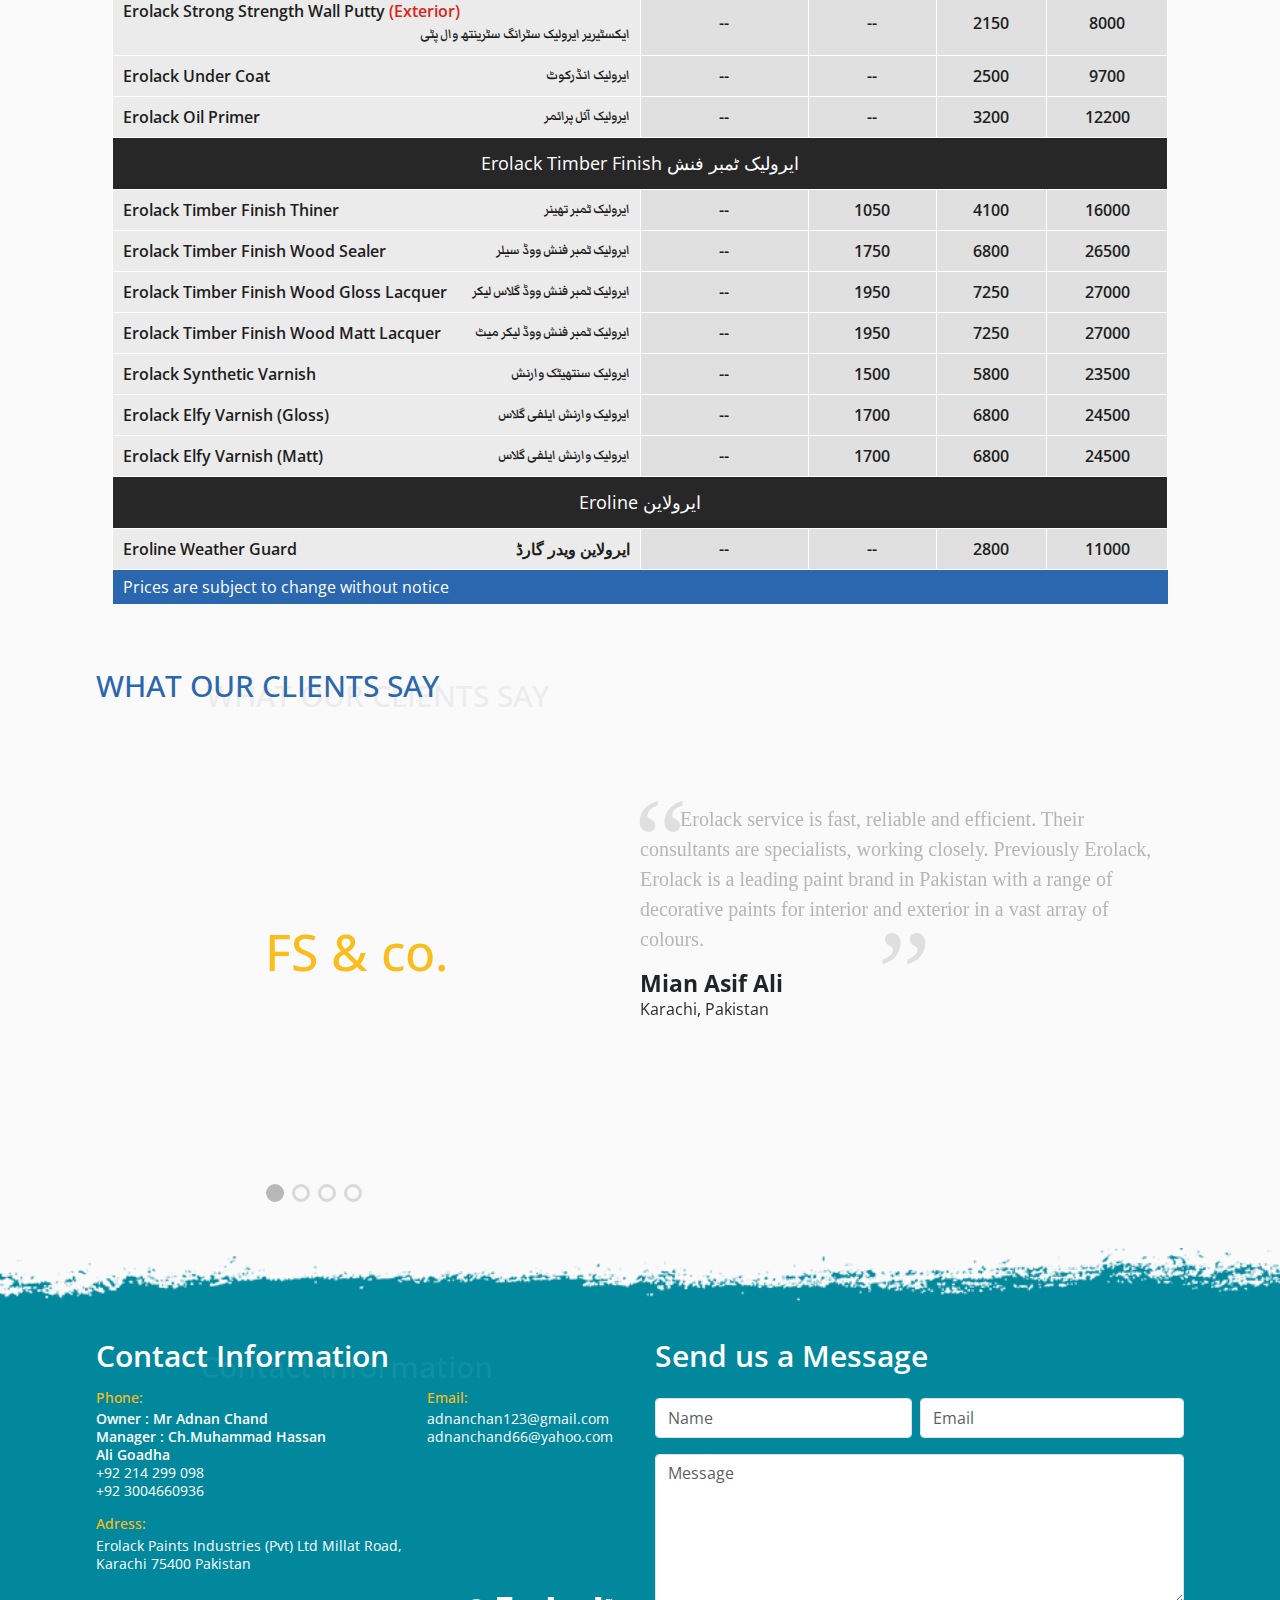
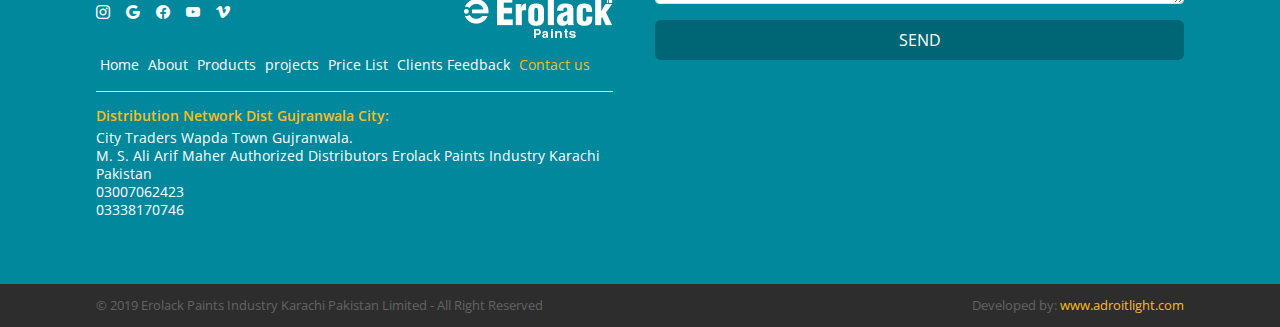
==== commit 7b3bb2ea: "Responsive Done" ====
--- a/index.html
+++ b/index.html
@@ -5,7 +5,10 @@
   <meta charset="UTF-8">
   <meta name="viewport" content="width=device-width, initial-scale=1.0">
   <title>Erolack Paints</title>
+  <link rel="stylesheet" href="https://cdn.jsdelivr.net/npm/bootstrap-icons@1.11.3/font/bootstrap-icons.css"
+    integrity="sha384-tViUnnbYAV00FLIhhi3v/dWt3Jxw4gZQcNoSCxCIFNJVCx7/D55/wXsrNIRANwdD" crossorigin="anonymous">
   <link rel="stylesheet" href="https://cdn.jsdelivr.net/npm/swiper@11/swiper-bundle.min.css" />
+
 
   <link rel="stylesheet" href="css/bootstrap.css">
   <link rel="stylesheet" href="css/style.css">
@@ -20,7 +23,7 @@
   <nav class=" navbar row mx-0">
     <div class="col-2 p-0">
       <a class="navbar-brand ms-xl-4 ps-xl-2 ps-0" style="padding-left: 15px" href="./index.html"><img
-          src="./assets/asset 0.png" alt=""></a>
+          src="./assets/asset 0.png" alt="" class="nav-img"></a>
     </div>
     <div class="text-center col-8 d-lg-block d-none">
       <ul class="navbar__list mt-2 mt-lg-0 px-0">
@@ -35,8 +38,8 @@
     </div>
     <div class="d-none d-lg-inline-block col-sm-2 text-end ">
       <a class=" me-xl-4 mt-2 mt-lg-0 pe-xl-2" style="padding-bottom: 16px; "
-        href="https://www.facebook.com/erolack.paints"><i class="fa-brands fa-facebook icon"
-          style="width: 20px;height: 20px;"></i></a>
+        href="https://www.facebook.com/erolack.paints"><i class="bi bi-facebook icon fa-lg"
+          style="width: 20px;height: 30px;"></i></a>
     </div>
     <div class="d-lg-none col-1">
       <span class="hamburger" style="color:#fff;font-size: 30px;">☰</span>
@@ -50,21 +53,21 @@
 
   <ul class="navbar-mobile d-none">
     <button id="close-btn">x</button>
-    <li><a href="#home">home</a></li>
-    <li><a href="#about" style="padding-top: 4px">about</a></li>
-    <li><a href="#contact-us">contact us</a></li>
-    <li><a href="#projects">projects</a></li>
-    <li><a href="#client-feedback">clients feedback</a></li>
-    <li><a href="#price-list">price list</a></li>
+    <li><a href="#home" class="text-center">home</a></li>
+    <li><a href="#about" class="text-center" style="padding-top: 4px">about</a></li>
+    <li><a href="#contact-us" class="text-center">contact us</a></li>
+    <li><a href="#projects" class="text-center">projects</a></li>
+    <li><a href="#client-feedback" class="text-center">clients feedback</a></li>
+    <li><a href="#price-list" class="text-center">price list</a></li>
   </ul>
 
   <!--  About Section  -->
   <section id="about" class="mx-3 mx-sm-0">
 
     <div class="row pt-5 mx-0 mx-sm-5 px-2 px-sm-5 mb-5  ">
-      <div class="col-12 col-md-6" style="padding-right: 15px">
+      <div class="col-12 col-md-6" style="padding:0;padding-right: 15px">
         <div class="about-heading">
-          <h5 class="mb-4 about-heading-1" style="font-size: 30px; color: #0153A5">ABOUT US</h5>
+          <h5 class="mb-4 about-heading-1" style="font-size: 30px; color: #0153A5;">ABOUT US</h5>
           <div class="about-para">
             <p><span style="font-weight:700">Erolack Paints Industry</span> The company has held a paramount position in
               providing paint related
@@ -86,7 +89,7 @@
           </div>
         </div>
       </div>
-      <div class="col-12 col-md-6 text-center" style="padding-right: 15px">
+      <div class="col-12 col-md-6 text-center" style="padding:0;padding-left: 15px">
         <img src="./assets/asset 1.png" class="w-100">
       </div>
 
@@ -97,12 +100,12 @@
   <!--  Products Section  -->
   <section id="products" class="mx-3 mx-sm-0">
     <div class="row my-5 mx-sm-5 mx-0 px-2 px-sm-5">
-      <div class="col-12 col-md-6 mt-2 " style="padding-right: 15px;">
+      <div class="col-12 col-md-6 mt-2 " style="padding:0;padding-right: 15px;">
         <img src="./assets/asset 2.png" class="w-100" alt="">
       </div>
-      <div class="col-12 col-md-6 mt-2" style="padding-left: 15px;">
+      <div class="col-12 col-md-6 mt-2" style="padding:0;padding-left: 15px;">
         <div class="about-heading mb-4">
-          <h5 class="about-heading-2 mb-4">
+          <h5 class="about-heading-2 mb-4 mt-0">
             PRODUCTS
           </h5>
           <div class="about-para">
@@ -139,7 +142,9 @@
         <div class="swiper-wrapper">
           <div class="swiper-slide special-slide"><img src="assets/asset 8.png" alt="">
             <div class="text-overlay">
-              <h5 style="font-size: 24px; padding:0 20px;margin: 0 0 8px;color:#fff;font-weight: 600;">OUTDOOR</h5>
+              <h5
+                style="font-size: 24px; padding:0 20px;padding-top: 40px;margin: 40px 0 8px;color:#fff;font-weight: 600;">
+                OUTDOOR</h5>
               <p style="font-size: 16px; padding:0 20px;margin: 0 0 16px;color:#fff;">This is the second leg of a truly
                 fun week.
                 There are adventures to get each morning when we land somewhere else, but also fun time on the boat
@@ -148,7 +153,9 @@
           </div>
           <div class="swiper-slide special-slide "><img src="" alt="">
             <div class="text-overlay">
-              <h5 style="font-size: 24px; padding:0 20px;margin: 0 0 8px;color:#fff;font-weight: 600;">OUTDOOR</h5>
+              <h5
+                style="font-size: 24px; padding:0 20px;padding-top: 40px;margin: 40px 0 8px;color:#fff;font-weight: 600;">
+                OUTDOOR</h5>
               <p style="font-size: 16px; padding:0 20px;margin: 0 0 16px;color:#fff;">This is the second leg of a truly
                 fun week.
                 There are adventures to get each morning when we land somewhere else, but also fun time on the boat
@@ -157,7 +164,9 @@
           </div>
           <div class="swiper-slide special-slide "><img src="assets/asset 12.jpeg" alt="">
             <div class="text-overlay">
-              <h5 style="font-size: 24px; padding:0 20px;margin: 0 0 8px;color:#fff;font-weight: 600;">OUTDOOR</h5>
+              <h5
+                style="font-size: 24px; padding:0 20px;padding-top: 40px;margin: 40px 0 8px;color:#fff;font-weight: 600;">
+                OUTDOOR</h5>
               <p style="font-size: 16px; padding:0 20px;margin: 0 0 16px;color:#fff;">This is the second leg of a truly
                 fun week.
                 There are adventures to get each morning when we land somewhere else, but also fun time on the boat
@@ -166,7 +175,9 @@
           </div>
           <div class="swiper-slide special-slide "><img src="assets/asset 10.jpeg" alt="">
             <div class="text-overlay">
-              <h5 style="font-size: 24px; padding:0 20px;margin: 0 0 8px;color:#fff;font-weight: 600;">OUTDOOR</h5>
+              <h5
+                style="font-size: 24px; padding:0 20px;padding-top: 40px;margin: 40px 0 8px;color:#fff;font-weight: 600;">
+                OUTDOOR</h5>
               <p style="font-size: 16px; padding:0 20px;margin: 0 0 16px;color:#fff;">This is the second leg of a truly
                 fun week.
                 There are adventures to get each morning when we land somewhere else, but also fun time on the boat
@@ -175,7 +186,9 @@
           </div>
           <div class="swiper-slide special-slide"><img src="assets/asset 5.png" alt="">
             <div class="text-overlay">
-              <h5 style="font-size: 24px; padding:0 20px;margin: 0 0 8px;color:#fff;font-weight: 600;">OUTDOOR</h5>
+              <h5
+                style="font-size: 24px; padding:0 20px;padding-top: 40px;margin: 40px 0 8px;color:#fff;font-weight: 600;">
+                OUTDOOR</h5>
               <p style="font-size: 16px; padding:0 20px;margin: 0 0 16px;color:#fff;">This is the second leg of a truly
                 fun week.
                 There are adventures to get each morning when we land somewhere else, but also fun time on the boat
@@ -184,7 +197,9 @@
           </div>
           <div class="swiper-slide special-slide"><img src="assets/asset 6.png" alt="">
             <div class="text-overlay">
-              <h5 style="font-size: 24px; padding:0 20px;margin: 0 0 8px;color:#fff;font-weight: 600;">OUTDOOR</h5>
+              <h5
+                style="font-size: 24px; padding:0 20px;padding-top: 40px;margin: 40px 0 8px;color:#fff;font-weight: 600;">
+                OUTDOOR</h5>
               <p style="font-size: 16px; padding:0 20px;margin: 0 0 16px;color:#fff;">This is the second leg of a truly
                 fun week.
                 There are adventures to get each morning when we land somewhere else, but also fun time on the boat
@@ -193,7 +208,9 @@
           </div>
           <div class="swiper-slide special-slide"><img src="assets/asset 7.png" alt="">
             <div class="text-overlay">
-              <h5 style="font-size: 24px; padding:0 20px;margin: 0 0 8px;color:#fff;font-weight: 600;">LIVING ROOM</h5>
+              <h5
+                style="font-size: 24px; padding:0 20px;padding-top: 40px;margin: 40px 0 8px;color:#fff;font-weight: 600;">
+                LIVING ROOM</h5>
               <p style="font-size: 16px; padding:0 20px;margin: 0 0 16px;color:#fff;">This is the second leg of a truly
                 fun week.
                 There are adventures to get each morning when we land somewhere else, but also fun time on the boat
@@ -206,208 +223,226 @@
         <div class="swiper-button-prev" style="visibility: hidden;"><img src="assets/asset 13.png"
             style="visibility: visible;" alt=""></div>
       </div>
-      <div class="swiper-pagination" id="pagination-2" style="margin-top: 28px"></div>
+      <div class="swiper-pagination" id="pagination-2" style="margin-top: 16px"></div>
     </div>
 
   </section>
 
   <!--  Price List Table  -->
   <section id="price-list" style="margin-top: 16px;">
-    <h4 class="pricelist-heading">EROLACK PAINTS PRICE LIST<sub style="font-size: 24px;color:#DA251C">(FOR
-        DEALERS)</sub>
+    <h4 class="pricelist-heading ms-sm-3 my-3">EROLACK PAINTS PRICE LIST<span style="font-size: 20px;color:#DA251C">(FOR
+        DEALERS)</span>
     </h4>
-    <h5 class="pricelist-heading-2 m-0">EROLAC PAINTS INDUSTRY KARACHI PAKISTAN <sup
-        style="border-radius: 100px; border: 1px solid #0153A5;color:#0153A5;font-size: 12px; padding:2px">TM</sup></h5>
-
-    <span class="absolute-div">Effective from 06-02-2023</span>
-
-    <table class="table-custom">
-      <tr>
-        <th>Products</th>
-        <th>Small Tin سمال ٹن
-        </th>
-        <th>Quater کوارٹر
-        </th>
-        <th>Gallon گیلن
-        </th>
-        <th>Drumy ڈرمی
-        </th>
-      </tr>
-      <tr>
-        <td><span class="float-start">Erolack Weather Shield Exterior</span> <span class="float-end">ایرولیک
-            ویدرشیلڈایکسٹیریر</span></td>
-        <td>--</td>
-        <td>1500</td>
-        <td>6000</td>
-        <td>23700</td>
-      </tr>
-      <tr>
-        <td><span class="float-start">Erolack Easycare Water Matt</span> <span class="float-end">ایرولیک ایزی
-            کئیرواٹرمیٹ</span></td>
-        <td>--</td>
-        <td>1750</td>
-        <td>6800</td>
-        <td>26500</td>
-      </tr>
-      <tr>
-        <td><span class="float-start">Erolack Matt Finish</span> <span class="float-end">ایرولیک میٹ فنش </span></td>
-        <td>--</td>
-        <td>1700</td>
-        <td>6500</td>
-        <td>--</td>
-      </tr>
-      <tr>
-        <td><span class="float-start">Erolack Plastic Emulsion</span> <span class="float-end">ایرولیک پلاسٹک
-            ایملشن</span></td>
-        <td>--</td>
-        <td>1200</td>
-        <td>4700</td>
-        <td>18300</td>
-      </tr>
-      <tr>
-        <td><span class="float-start d-inline">Erolack Gloss Finish Enamel</span> <span class="float-end">ایرولیک گلاس
-            فنش
-            انیمل</span></td>
-        <td>350</td>
-        <td>1500</td>
-        <td>5800</td>
-        <td>23000</td>
-      </tr>
-      <tr>
-        <td>Erolack Hi Sparkle Metallic <span class="float-end">ایرولیک ہائی اسپارکل مٹیلک</span></td>
-        <td>400</td>
-        <td>1600</td>
-        <td>6000</td>
-        <td>23500</td>
-      </tr>
-
-      <tr>
-        <td>Erolack Sheesha Wall Putty <span class="float-end">ایرولیک شیشہ وال پٹی <span class="red">اندرونی استعمال
-              کیلئے</span></span></td>
-        <td>--</td>
-        <td>--</td>
-        <td>1800</td>
-        <td>7200</td>
-      </tr>
-      <tr>
-        <td>Erolack Extra Silk Emulsion <span class="float-end">ایرولیک ایکسٹرا سلک ایملشن</span></td>
-        <td>--</td>
-        <td>800</td>
-        <td>2600</td>
-        <td>9600</td>
-      </tr>
-      <tr>
-        <td>Erolack Interior Water Sealer <span class="float-end">ایرولیک اینٹیریر واٹر سیلر</span></td>
-        <td>--</td>
-        <td>--</td>
-        <td>2500</td>
-        <td>9200</td>
-      </tr>
-      <tr>
-        <td>Erolack Special Wall Putty <span class="float-end">ایرولیک سپیشل وال پٹی <span class="red">اندرونی استعمال
-              کیلئے</span></span></td>
-        <td>--</td>
-        <td>--</td>
-        <td>1250</td>
-        <td>4800</td>
-      </tr>
-      <tr>
-        <td>Erolack Texture Finish <span class="float-end">ایرولیک ٹیکسچر فنش</span></td>
-        <td>--</td>
-        <td>--</td>
-        <td>1900</td>
-        <td>7000</td>
-      </tr>
-      <tr>
-        <td>Erolack Strong Strength Wall Putty <span class="red">(Exterior)</span><span class="float-end">ایکسٹیریر
-            ایرولیک
-            سٹرانگ سٹرینتھ وال پٹی</span></td>
-        <td>--</td>
-        <td>--</td>
-        <td>2150</td>
-        <td>8000</td>
-      </tr>
-      <tr>
-        <td>Erolack Under Coat <span class="float-end">ایرولیک انڈرکوٹ</span></td>
-        <td>--</td>
-        <td>--</td>
-        <td>2500</td>
-        <td>9700</td>
-      </tr>
-      <tr>
-        <td>Erolack Oil Primer <span class="float-end">ایرولیک آئل پرائمر</span></td>
-        <td>--</td>
-        <td>--</td>
-        <td>3200</td>
-        <td>12200</td>
-      </tr>
-      <tr id="special-header-table">
-        <th colspan="5" class="text-center">Erolack Timber Finish
-          <span> ایرولیک ٹمبر فنش</span>
-        </th>
-      </tr>
-      <tr>
-        <td>Erolack Timber Finish Thiner <span class="float-end">ایرولیک ٹمبر تھینر</span></td>
-        <td>--</td>
-        <td>1050</td>
-        <td>4100</td>
-        <td>16000</td>
-      </tr>
-      <tr>
-        <td>Erolack Timber Finish Wood Sealer <span class="float-end">ایرولیک ٹمبر فنش ووڈ سیلر</span></td>
-        <td>--</td>
-        <td>1750</td>
-        <td>6800</td>
-        <td>26500</td>
-      </tr>
-      <tr>
-        <td>Erolack Timber Finish Wood Gloss Lacquer <span class="float-end">ایرولیک ٹمبر فنش ووڈ گلاس لیکر</span></td>
-        <td>--</td>
-        <td>1950</td>
-        <td>7250</td>
-        <td>27000</td>
-      </tr>
-      <tr>
-        <td>Erolack Timber Finish Wood Matt Lacquer <span class="float-end">ایرولیک ٹمبر فنش ووڈ لیکر میٹ</span></td>
-        <td>--</td>
-        <td>1950</td>
-        <td>7250</td>
-        <td>27000</td>
-      </tr>
-      <tr>
-        <td>Erolack Synthetic Varnish <span class="float-end">ایرولیک سنتھیٹک وارنش</span></td>
-        <td>--</td>
-        <td>1500</td>
-        <td>5800</td>
-        <td>23500</td>
-      </tr>
-      <tr>
-        <td>Erolack Elfy Varnish (Gloss) <span class="float-end">ایرولیک وارنش ایلفی گلاس</span></td>
-        <td>--</td>
-        <td>1700</td>
-        <td>6800</td>
-        <td>24500</td>
-      </tr>
-      <tr>
-        <td>Erolack Elfy Varnish (Matt) <span class="float-end">ایرولیک وارنش ایلفی گلاس</span></td>
-        <td>--</td>
-        <td>1700</td>
-        <td>6800</td>
-        <td>24500</td>
-      </tr>
-      <tr id="special-header-table-2">
-        <th colspan="5" class="text-center">Eroline <span class="sp">ایرولاین</span></th>
-      </tr>
-      <tr>
-        <td>Eroline Weather Guard <span class="float-end">ایرولاین ویدر گارڈ</span></td>
-        <td>--</td>
-        <td>--</td>
-        <td>2800</td>
-        <td>11000</td>
-      </tr>
+
+    <div class="row table-top ms-sm-3 ms-2">
+      <div class="col-sm-4 table-head-1 px-0">
+        <h5 class="mb-0 py-2 mt-3 ">Effective from 06-02-2023</h5>
+      </div>
+      <div class="col-12 col-sm-8 px-sm-3 text-end table-head-2">
+        <h5 class="mb-0 pricelist-heading-2">Erolack Paints Industry Karachi Pakistan
+          <sup><span class="company-trademark">TM</span></sup>
+        </h5>
+      </div>
+    </div>
+
+    <table class="table-custom mx-sm-3">
+      <tbody>
+        <tr>
+          <th>Products</th>
+          <th>Small Tin سمال ٹن
+          </th>
+          <th>Quater کوارٹر
+          </th>
+          <th>Gallon گیلن
+          </th>
+          <th>Drumy ڈرمی
+          </th>
+        </tr>
+        <tr>
+          <td>
+            <span>Erolack Weather Shield Exterior</span>
+            <span class="float-end">ایرولیک
+              ویدرشیلڈایکسٹیریر</span>
+          </td>
+          <td>--</td>
+          <td>1500</td>
+          <td>6000</td>
+          <td>23700</td>
+        </tr>
+        <tr>
+          <td><span>Erolack Easycare Water Matt</span> <span class="float-end">ایرولیک ایزی
+              کئیرواٹرمیٹ</span></td>
+          <td>--</td>
+          <td>1750</td>
+          <td>6800</td>
+          <td>26500</td>
+        </tr>
+        <tr>
+          <td><span>Erolack Matt Finish</span> <span class="float-end">ایرولیک میٹ فنش </span></td>
+          <td>--</td>
+          <td>1700</td>
+          <td>6500</td>
+          <td>--</td>
+        </tr>
+        <tr>
+          <td><span>Erolack Plastic Emulsion</span> <span class="float-end">ایرولیک پلاسٹک
+              ایملشن</span></td>
+          <td>--</td>
+          <td>1200</td>
+          <td>4700</td>
+          <td>18300</td>
+        </tr>
+        <tr>
+          <td><span>Erolack Gloss Finish Enamel</span> <span class="float-end">ایرولیک گلاس
+              فنش
+              انیمل</span></td>
+          <td>350</td>
+          <td>1500</td>
+          <td>5800</td>
+          <td>23000</td>
+        </tr>
+        <tr>
+          <td><span>Erolack Hi Sparkle Metallic </span><span class="float-end">ایرولیک ہائی اسپارکل مٹیلک</span></td>
+          <td>400</td>
+          <td>1600</td>
+          <td>6000</td>
+          <td>23500</td>
+        </tr>
+        <tr>
+          <td><span>Erolack Sheesha Wall Putty</span> <span class="float-end">ایرولیک شیشہ وال پٹی <span
+                class="red">اندرونی استعمال
+                کیلئے</span></span></td>
+          <td>--</td>
+          <td>--</td>
+          <td>1800</td>
+          <td>7200</td>
+        </tr>
+        <tr>
+          <td><span>Erolack Extra Silk Emulsion</span> <span class="float-end">ایرولیک ایکسٹرا سلک ایملشن</span></td>
+          <td>--</td>
+          <td>800</td>
+          <td>2600</td>
+          <td>9600</td>
+        </tr>
+        <tr>
+          <td><span>Erolack Interior Water Sealer</span> <span class="float-end">ایرولیک اینٹیریر واٹر سیلر</span></td>
+          <td>--</td>
+          <td>--</td>
+          <td>2500</td>
+          <td>9200</td>
+        </tr>
+        <tr>
+          <td><span>Erolack Special Wall Putty</span> <span class="float-end">ایرولیک سپیشل وال پٹی <span
+                class="red">اندرونی استعمال
+                کیلئے</span></span></td>
+          <td>--</td>
+          <td>--</td>
+          <td>1250</td>
+          <td>4800</td>
+        </tr>
+        <tr>
+          <td><span>Erolack Texture Finish</span> <span class="float-end">ایرولیک ٹیکسچر فنش</span></td>
+          <td>--</td>
+          <td>--</td>
+          <td>1900</td>
+          <td>7000</td>
+        </tr>
+        <tr>
+          <td><span>Erolack Strong Strength Wall Putty <span class="s-red">(Exterior)</span></span> <span
+              class="float-end">ایکسٹیریر
+              ایرولیک
+              سٹرانگ سٹرینتھ وال پٹی</span></td>
+          <td>--</td>
+          <td>--</td>
+          <td>2150</td>
+          <td>8000</td>
+        </tr>
+        <tr>
+          <td><span>Erolack Under Coat</span> <span class="float-end">ایرولیک انڈرکوٹ</span></td>
+          <td>--</td>
+          <td>--</td>
+          <td>2500</td>
+          <td>9700</td>
+        </tr>
+        <tr>
+          <td><span>Erolack Oil Primer</span> <span class="float-end">ایرولیک آئل پرائمر</span></td>
+          <td>--</td>
+          <td>--</td>
+          <td>3200</td>
+          <td>12200</td>
+        </tr>
+        <tr id="special-header-table">
+          <th colspan="5" class="text-center">Erolack Timber Finish
+            <span> ایرولیک ٹمبر فنش</span>
+          </th>
+        </tr>
+        <tr>
+          <td><span>Erolack Timber Finish Thiner</span> <span class="float-end">ایرولیک ٹمبر تھینر</span></td>
+          <td>--</td>
+          <td>1050</td>
+          <td>4100</td>
+          <td>16000</td>
+        </tr>
+        <tr>
+          <td><span>Erolack Timber Finish Wood Sealer</span> <span class="float-end">ایرولیک ٹمبر فنش ووڈ سیلر</span>
+          </td>
+          <td>--</td>
+          <td>1750</td>
+          <td>6800</td>
+          <td>26500</td>
+        </tr>
+        <tr>
+          <td><span>Erolack Timber Finish Wood Gloss Lacquer</span> <span class="float-end">ایرولیک ٹمبر فنش ووڈ گلاس
+              لیکر</span>
+          </td>
+          <td>--</td>
+          <td>1950</td>
+          <td>7250</td>
+          <td>27000</td>
+        </tr>
+        <tr>
+          <td><span>Erolack Timber Finish Wood Matt Lacquer</span> <span class="float-end">ایرولیک ٹمبر فنش ووڈ لیکر
+              میٹ</span></td>
+          <td>--</td>
+          <td>1950</td>
+          <td>7250</td>
+          <td>27000</td>
+        </tr>
+        <tr>
+          <td><span>Erolack Synthetic Varnish</span> <span class="float-end">ایرولیک سنتھیٹک وارنش</span></td>
+          <td>--</td>
+          <td>1500</td>
+          <td>5800</td>
+          <td>23500</td>
+        </tr>
+        <tr>
+          <td><span>Erolack Elfy Varnish (Gloss)</span> <span class="float-end">ایرولیک وارنش ایلفی گلاس</span></td>
+          <td>--</td>
+          <td>1700</td>
+          <td>6800</td>
+          <td>24500</td>
+        </tr>
+        <tr>
+          <td><span>Erolack Elfy Varnish (Matt)</span> <span class="float-end">ایرولیک وارنش ایلفی گلاس</span></td>
+          <td>--</td>
+          <td>1700</td>
+          <td>6800</td>
+          <td>24500</td>
+        </tr>
+        <tr id="special-header-table-2">
+          <th colspan="5" class="text-center">Eroline <span class="sp">ایرولاین</span></th>
+        </tr>
+        <tr>
+          <td>Eroline Weather Guard <span class="float-end">ایرولاین ویدر گارڈ</span></td>
+          <td>--</td>
+          <td>--</td>
+          <td>2800</td>
+          <td>11000</td>
+        </tr>
+      </tbody>
       <tfoot class="w-100" id="special-branced-foot">
         <th id="special-branched" colspan="5">Prices are subject to change without notice </th>
-        <th style="border: none;" id="special-branched-2" colspan="4" class="d-md-none">بنا نو
+        <th style="border: none;" id="special-branched-2" colspan="4" class="d-none sp-txt">بنا نو
           ٹس قیمتوں میں تبدیلی کی جا سکتی ہے۔</th>
       </tfoot>
     </table>
@@ -420,7 +455,8 @@
       <div class="swiper-wrapper  me-0">
         <div class="swiper-slide row">
 
-          <div class="col-md-6">
+          <div class="col-12 col-md-6 slide_image client-img d-flex align-items-center justify-content-center "
+            style="height:400px;border-radius:10px">
             <h1 id="slider-heading" class="text-center">FS & co.</h1>
           </div>
           <div class="col-md-6">
@@ -437,7 +473,7 @@
         <div class="swiper-slide row">
 
           <div class="col-md-6 d-flex justify-content-center align-items-center ">
-            <img src="./assets/asset 15.jpeg" class="w-100" alt="">
+            <img src="./assets/asset 15.jpeg" style="border-radius: 0;" class="w-100" alt="">
           </div>
           <div class="col-md-6">
             <p class="slider-psuedo pt-5">
@@ -453,7 +489,7 @@
         <div class="swiper-slide row">
 
           <div class="col-md-6 d-flex justify-content-center align-items-center ">
-            <img src="./assets/asset 15.jpeg" class="w-100" alt="">
+            <img src="./assets/asset 15.jpeg" class="w-100" alt="" style="border-radius: 0;">
           </div>
           <div class="col-md-6">
             <p class="slider-psuedo pt-5">
@@ -469,7 +505,7 @@
         <div class="swiper-slide row">
 
           <div class="col-md-6 d-flex justify-content-center align-items-center ">
-            <img src="./assets/asset 15.jpeg" class="w-100" alt="">
+            <img src="./assets/asset 15.jpeg" class="w-100" alt="" style="border-radius: 0;">
           </div>
           <div class="col-md-6">
             <p class="slider-psuedo pt-5">
@@ -489,86 +525,97 @@
   </section>
 
   <!--  Contact Us  -->
-  <footer id="contact-us">
-    <div class=" px-sm-5 mx-sm-5 p_footer_c  mx-2 px-2">
+  <footer id="contact-us ">
+    <div class=" px-sm-5 mx-sm-5 mx-2 px-2">
       <div class="row">
         <div class="col-sm-6  mt-3 mt-sm-0">
           <div class="header_form col-12 mb-3">
             <h5 class="my-0 footer-heading">Contact Information</h5>
           </div>
-          <div class="row">
-            <div class="col-sm-6 c_number_box">
+          <div class="row" style="padding-right: 15px;">
+            <div class="col-sm-6 c_number_box " style="line-height: 18px;">
               <ul>
                 <li>
-                  <h5 class="mt-0 mb-0" style="font-weight: 500; font-size: 14px; color: #fbbd1c;">Phone:</h5>
+                  <h5 class="mt-0 "
+                    style="font-weight: 500; font-size: 14px; color: #fbbd1c;line-height: 16.8px; margin-bottom: 4px;">
+                    Phone:</h5>
                 <li class="footer-phone">Owner : Mr Adnan Chand</li>
                 <li class="footer-phone">Manager : Ch.Muhammad Hassan Ali Goadha</li>
                 </li>
-                <li>
+                <li class="bb-aa">
                   +92 214 299 098
                 </li>
-                <li>
+                <li class="bb-aa">
                   +92 3004660936
                 </li>
               </ul>
             </div>
-            <div class="col-sm-6 c_email_box">
-              <ul class="float-sm-right">
+            <div class="col-sm-6 ">
+              <ul class="float-sm-end " style="line-height: 24px; margin-bottom: 16px">
                 <li>
-                  <h5 class="mt-0 mb-0" style="font-weight: 500; font-size: 14px; color: #fbbd1c;">Email:</h5>
+                  <h5 class="mt-0" style="font-weight: 500; font-size: 14px; color: #fbbd1c; margin-bottom:4px;">Email:
+                  </h5>
                 </li>
-                <li>
+                <li class="bb-bb">
                   adnanchan123@gmail.com
                 </li>
-                <li>
+                <li class="bb-bb">
                   adnanchand66@yahoo.com
                 </li>
               </ul>
             </div>
 
-            <div class="col-sm-12 c_adress_box">
-              <h5 class="mt-0 mb-0" style="font-weight: 500; font-size: 14px; color: #fbbd1c;">Adress:</h5>
-              <p class="mb-0 text-white">Erolack Paints Industries (Pvt) Ltd Millat Road,
+            <div class="col-sm-12 c_adress_box" style="line-height: 18px;">
+              <h5 class="mt-0 "
+                style="font-weight: 500; font-size: 14px; color: #fbbd1c; margin-bottom: 4px;line-height: 16.8px;">
+                Adress:</h5>
+              <p class="mb-0 text-white" style="font-size: 14px;font-weight: 400;line-height: 18px;">Erolack Paints
+                Industries (Pvt) Ltd Millat Road,
                 <br> Karachi 75400 Pakistan
               </p>
             </div>
 
-            <div class="col-sm-6 col-6 mt-4">
-
-              <ul class=" social_icons pl-0  mb-0 hstack gap-2">
-                <li class="pl-sm-1"><a href="#"><i class="fa-brands fa-instagram"></i></a></li>
-                <li class="pl-sm-1"><a href="#"><i class="fa-brands fa-google-plus"></i></a>
-                </li>
-                <li class="pl-sm-1"><a href="#"><i class="fa-brands fa-facebook"></i></a></li>
-                <li class="pl-sm-1"><a href="#"><i class="fa-brands fa-youtube"></i></a></li>
-                <li class="pl-sm-1"><a href="#"><i class="fa-brands fa-vimeo"></i></a></li>
-              </ul>
-            </div>
-            <div class="col-sm-6 col-6 pr-sm-4 mt-4 right_logo pl-sm-5 ">
-              <img src="assets/asset 9.png" class="me-auto">
-            </div>
-            <div class="col-sm-12 mt-3 ">
-
-              <div class="border-bottom pb-3">
-                <ul class="d-inline active_list_c">
-
-                  <li class="nav-item pt-0 a_link active_list pl-sm-1 footer-link-sp"><a href="">Home</a></li>
-                  <li class="nav-item a_link footer-link-sp"><a href="#about_us">About</a></li>
-                  <li class="nav-item a_link footer-link-sp"><a href="#products">Products</a></li>
-                  <li class="nav-item a_link footer-link-sp"><a href="#projects">projects</a></li>
-                  <li class="nav-item a_link footer-link-sp"><a href="#price-list">Price List</a></li>
-                  <li class="nav-item a_link footer-link-sp"><a href="#client-feedback">Clients Feedback</a></li>
-                  <li class="nav-item a_link footer-link-sp"><a href="#contact-us" style="color:#fbbd1c">Contact us</a>
-                  </li>
-
+
+            <div class="mt-4 row">
+              <div class="col-md-6 col-6 mt-1">
+                <ul class="social_icons ps-0 ms-auto mb-0 d-flex gap-3 flex-wrap align-items-center">
+                  <li class="pl-sm-1"><a href="#"><i class="bi bi-instagram icon fa-xl"></i></a></li>
+                  <li class="pl-sm-1"><a href="#"><i class="bi bi-google icon fa-xl"></i></a></li>
+                  <li class="pl-sm-1"><a href="#"><i class="bi bi-facebook icon fa-xl"></i></a></li>
+                  <li class="pl-sm-1"><a href="#"><i class="bi bi-youtube icon fa-xl"></i></a></li>
+                  <li class="pl-sm-1"><a href="#"><i class="bi bi-vimeo icon fa-xl"></i></a></li>
                 </ul>
               </div>
-            </div>
-
-            <div class="col-12 distribution_sec mt-3 ">
-              <h5 class="my-0" style="font-size:14px;color:#fbbd1c;font-weight:600;">Distribution Network Dist
+              <div class="col-sm-6 col-6 pe-sm-4 ps-md-3 me-4 w-25 pt-4 pt-sm-0 ms-md-auto">
+                <img src="assets/asset 9.png" class="ms-md-auto">
+              </div>
+            </div>
+
+
+            <div class="col-sm-12 mt-3 ">
+
+              <div class="border-bottom pb-3">
+                <ul style="display: flex; gap:9px;flex-wrap: wrap;margin:0">
+
+                  <li class=" pt-0  ps-sm-1 footer-link-sp"><a href="">Home</a></li>
+                  <li class="  footer-link-sp"><a href="#about_us">About</a></li>
+                  <li class="  footer-link-sp"><a href="#products">Products</a></li>
+                  <li class="  footer-link-sp"><a href="#projects">projects</a></li>
+                  <li class="  footer-link-sp"><a href="#price-list">Price List</a></li>
+                  <li class="  footer-link-sp"><a href="#client-feedback">Clients Feedback</a></li>
+                  <li class="  footer-link-sp"><a href="#contact-us" style="color:#fbbd1c">Contact us</a>
+                  </li>
+
+                </ul>
+              </div>
+            </div>
+
+            <div class="col-12 mt-3 ">
+              <h5 class="my-0" style="font-size:14px;color:#fbbd1c;font-weight:600; line-height: 16.8px;">Distribution
+                Network Dist
                 Gujranwala City:</h5>
-              <p class="mb-0 mt-1" style="font-size: 14px; color:#fff; text-transform: capitalize;">city traders wapda
+              <p class="mb-0 mt-1" style="font-size: 14px; color:#fff; text-transform: capitalize;line-height: 18px;">
+                city traders wapda
                 town Gujranwala.
                 <br> M. S. Ali Arif Maher authorized distributors Erolack paints Industry karachi pakistan
                 <br>03007062423
@@ -580,27 +627,30 @@
 
           </div>
         </div>
-        <div class="col-md-6 col-sm-12">
+        <div class="col-md-6 col-sm-12" style="padding-left: 15px;">
 
           <div class="header_form col-12">
-            <h5 class="mt-0" style="font-size: 30px;font-weight: 700;color:#fff;margin-bottom:8px">Send us a Message
+            <h5 class="mt-0" style="font-size: 30px;font-weight:600;color:#fff;line-height: 36px;margin-bottom:8px">Send
+              us a Message
             </h5>
 
           </div>
 
           <div class="row">
 
-            <div class="col-sm-6 pr-sm-2 mt-2 mt-sm-3 ">
-              <input class="form-control" placeholder="Name">
-
-            </div>
-            <div class="col-sm-6  pl-sm-0 mt-sm-3 mt-2 ">
-              <input class="form-control" placeholder="Email">
+            <div class="col-sm-6 mt-2 mt-sm-3 " style="padding-right:8px">
+              <input class="form-control" placeholder="Name"
+                style="height: 40px; padding-right: 8px;border-radius: 4px;border-bottom-width: 0.666667px; color: rgb(73,80,87); cursor:text;font-size:16px;line-height: 24px; letter-spacing: normal;">
+
+            </div>
+            <div class="col-sm-6  ps-sm-0 mt-sm-3 mt-2 ">
+              <input class="form-control" placeholder="Email"
+                style="height: 40px;padding-right: 8px;border-radius: 4px;border-bottom-width: 0.666667px; color: rgb(73,80,87); cursor:text;font-size:16px;line-height: 24px; letter-spacing: normal;">
             </div>
 
             <div class="col-12 mt-2 mt-sm-3 ">
               <textarea class="form-control " rows="8" cols="10" placeholder="Message"
-                style="height: 150px;"></textarea>
+                style="height: 150px;padding-right: 8px;border-radius: 4px;border-bottom-width: 0.666667px; color: rgb(73,80,87); cursor:text;font-size:16px;line-height: 24px; letter-spacing: normal;"></textarea>
 
             </div>
 
@@ -618,12 +668,13 @@
     </div>
     <div
       class="last-foot text-center d-flex justify-content-md-between justify-content-center flex-wrap align-items-center"
-      style="color:#646464;background-color: #212529; min-height: 43px; font-size:13px;margin-top: 65px;">
+      style="color:#646464;background-color: #2D2D2D; min-height: 43px; font-size:13px;margin:0; margin-top: 65px;">
       <p class="m-0 ms-xl-5 ps-xl-5 ps-3 mb-0" style="padding: 12px 0px">&copy; 2019 Erolack Paints Industry Karachi
         Pakistan Limited - All Right
         Reserved</p>
-      <p class="me-xl-5 pe-xl-5 pe-3 mb-0" style="padding: 12px 0px">Developed by: <a style="color:#fbbd1c"
-          href="https://www.adroitlight.com" target="_blank">www.adroitlight.com</a></p>
+      <p class="me-xl-5 pe-xl-5 pe-3 mb-0" style="padding: 12px 0px">Developed by: <a
+          style="color:#fbbd1c;text-decoration: none;" href="https://www.adroitlight.com"
+          target="_blank">www.adroitlight.com</a></p>
     </div>
 
   </footer>
--- a/css/style.css
+++ b/css/style.css
@@ -32,16 +32,33 @@
   padding-top: 30px;
   padding-left: 15px;
   padding-right: 15px;
-  animation: navbarColor 2s;
+  animation: navbarColor 0.1s;
   animation-timeline: scroll();
   z-index: 999;
   opacity: 1;
 }
 
+.navbar-brand {
+  animation: bannerColor 0.5s;
+  animation-timeline: scroll();
+  position: absolute;
+  top: 13%;
+}
+
 .navbar-brand img {
-  position: absolute;
-  top: 25px;
   animation: rubberBandAnimation 0.75s;
+  position: absolute;
+  top: 10px;
+}
+
+@media(max-width: 992px) {
+  .navbar-brand img {
+    top: 10px;
+  }
+
+  .navbar {
+    height: 60px;
+  }
 }
 
 
@@ -62,7 +79,7 @@
   justify-content: center;
   align-items: flex-end;
   flex-wrap: wrap;
-  gap: 4px;
+  gap: 5px;
   padding-top: 10px;
 }
 
@@ -75,11 +92,15 @@
   text-decoration: none;
   color: #fff;
   text-transform: uppercase;
-  padding: 40px 10px 15px 10px;
+  font-size: 16px;
+  padding: 41px 10px 16px 10px;
   font-weight: 600;
-  font-size: 16px;
   transition: padding 0.5s ease-in-out;
-}
+  list-style: 24px;
+  font-family: "Open Sans";
+}
+
+
 
 .navbar__list li:first-child a,
 .navbar__list li a:hover,
@@ -90,8 +111,6 @@
   box-shadow: 0px 6px 16px -3px #d2d2d2
 }
 
-
-
 .banner {
   position: absolute;
   top: 40%;
@@ -102,17 +121,19 @@
   font-size: 59px;
   color: #fff;
   font-family: 'Open Sans', sans-serif;
-  font-weight: 600;
-  /* line-height: 135px; */
+  font-weight: 700;
+  line-height: 88.5px;
   text-transform: uppercase;
-  letter-spacing: 4.5px;
+  letter-spacing: 5px;
+  font-family: "Open Sans";
+
 }
 
 .banner-heading {
   font-family: "Great Vibes", cursive !important;
   font-size: 70px;
   color: #fbbd1c;
-  letter-spacing: 0.5px;
+  line-height: 84px;
 }
 
 @keyframes fadeFromBelow {
@@ -163,13 +184,15 @@
 
   .banner-heading {
     font-size: 100px;
+    line-height: 120px;
   }
 }
 
 @media(max-width: 992px) {
   .hamburger {
     position: absolute;
-    top: 46%;
+    top: 35px;
+    left: 87%;
     transform: translateY(-50%);
     right: 39px;
     cursor: pointer;
@@ -179,12 +202,21 @@
 @media(max-width:600px) {
   .banner-para {
     font-size: 30px;
+    line-height: 45px;
   }
 
   .banner-heading {
     font-size: 40px;
-  }
-}
+    line-height: 48px;
+  }
+}
+
+@media(min-width:450px) {
+  .navbar-mobile li a {
+    font-size: 36px;
+  }
+}
+
 
 .navbar-mobile {
   position: absolute;
@@ -203,14 +235,27 @@
   animation: sideBarAnimation 1s;
   font-size: 20px;
   z-index: 99999999999999999999;
-
-}
+}
+
 
 @keyframes navbarColor {
   to {
-    background-color: #000000;
-    padding-top: 10px;
-  }
+    background-color: rgb(0, 0, 0, 0.5);
+    padding-top: 15px;
+    padding-bottom: 15px;
+    box-sizing: border-box;
+  }
+}
+
+@keyframes bannerColor {
+  0% {
+    filter: none;
+  }
+
+  100% {
+    filter: brightness(0) invert(1);
+  }
+
 }
 
 .fa-brands {
@@ -224,13 +269,7 @@
 .navbar-mobile li {
   list-style: none;
   background-color: #fbbd1c;
-  width: 120%;
-  height: 46px;
-  text-align: center;
-  box-sizing: border-box;
-  display: flex;
-  justify-content: center;
-  align-items: center;
+  width: 100%;
 
 }
 
@@ -239,10 +278,30 @@
   text-decoration: none;
   color: #fff;
   width: 100%;
-  font-size: 20px;
+  font-size: 36px;
   line-height: 54px;
   padding: 8px;
   text-transform: uppercase;
+}
+
+.navbar-mobile {
+  padding: 0;
+}
+
+
+@media(max-width:451px) {
+  .navbar-mobile li a {
+    font-size: 20px;
+
+  }
+
+  .navbar-mobile li {
+    box-sizing: border-box;
+    height: 42px;
+    display: flex;
+    justify-content: center;
+    align-items: center;
+  }
 }
 
 #close-btn {
@@ -282,6 +341,7 @@
   left: 110px;
 }
 
+
 .about-heading-2::after {
   content: "PRODUCTS";
   opacity: 10%;
@@ -298,11 +358,19 @@
   font-weight: 700;
 }
 
+.about-heading-2 {
+  font-size: 30px;
+  font-weight: 700;
+  line-height: 36px;
+}
+
 .about-para p {
   margin-bottom: 16px;
   font-size: 15px;
+  font-family: 400;
   font-family: "Open Sans";
   letter-spacing: -0.5px;
+  line-height: 21px;
 }
 
 .img-grp {
@@ -311,31 +379,40 @@
 }
 
 .projects-heading {
+  font-family: "Open Sans";
   text-transform: uppercase;
-  color: #0153a5;
+  color: #2a67ae;
   position: relative;
   font-size: 30px;
   font-weight: 700;
-
-}
-
-.projects-heading::after {
-  content: "OUR LATEST PROJECTS";
-  color: #777;
-  opacity: 10%;
-  position: absolute;
-  top: 12px;
-  left: 110px;
-}
+  line-height: 36px;
+  box-sizing: border-box;
+  text-shadow: 104px 11px 0px #eaeaea;
+}
+
+@media(max-width: 1237px) {
+  .img-grp {
+    gap: 80px;
+  }
+}
+
+@media(max-width:1036px) {
+  .img-grp {
+    gap: 15px;
+  }
+}
+
+/* 
+@media(max-width:906px) {
+  .img-grp {
+    gap: 5px;
+  }
+} */
 
 @media(min-width: 768px) and (max-width:1237px) {
   #imgb {
-    width: 70px;
-    height: 70px;
-  }
-
-  .img-grp {
-    gap: 80px;
+    flex-grow: 0;
+    flex-shrink: 1;
   }
 }
 
@@ -350,28 +427,71 @@
   }
 }
 
+#imgb {
+  cursor: pointer;
+}
+
 .pricelist-heading {
   color: #2A67AE;
   font-size: 30px;
   position: relative;
   font-weight: 700;
-}
-
-.pricelist-heading::after {
-  content: "EROLACK PAINTS PRICE LIST";
-  color: #777;
-  opacity: 10%;
-  position: absolute;
-  top: 15px;
-  left: 110px;
-}
+  text-shadow: 104px 14px 0px #eaeaea;
+  line-height: 36px;
+  margin-bottom: 16px;
+}
+
 
 .pricelist-heading-2 {
   font-size: 29px;
+  color: #0152a4;
   font-weight: 700;
-  color: #0153a5;
-  text-align: right;
-}
+  text-transform: uppercase;
+  /* margin-left: 0; */
+  line-height: 34.8px;
+}
+
+.pricelist-heading-2 sup {
+  top: -.5em;
+  font-size: 18px;
+  font-weight: 600;
+  line-height: 0;
+}
+
+.company-trademark {
+  border: 2px solid #0152a4;
+  border-radius: 50%;
+  padding: 2px;
+  font-size: 12px;
+}
+
+.table-head-1 h5 {
+  width: 50%;
+  background-color: #2f2f2f;
+  color: #fff;
+  padding-left: 8px;
+  border-top-left-radius: 4px;
+  border-top-right-radius: 4px;
+  font-size: 14px;
+}
+
+@media(max-width: 578px) {
+  .pricelist-heading-2 {
+    font-size: 18px;
+    line-height: 21.6px;
+
+  }
+
+  .pricelist-heading-2 sup {
+    font-size: 6px !important;
+  }
+
+  .company-trademark {
+    font-size: 11px !important;
+  }
+}
+
+
 
 #price-list {
   margin: 0 48px;
@@ -391,12 +511,7 @@
   border-top-right-radius: 4px;
 }
 
-.table-custom {
-  margin-top: 19px;
-  width: 100%;
-}
-
-.table-custom th {
+tr th {
   background-color: #DA251C;
   color: #fff;
   border: 1px solid #fff;
@@ -404,61 +519,68 @@
   font-weight: 400;
 }
 
-
-
 tr td {
   border: 1px solid #fff;
+  padding: 8px 10px 8px 10px;
   background-color: #e0e0e0;
   font-size: 16px;
   color: #1e1e1e;
   font-weight: 600;
-}
-
-
-
-tr:first-child {
+  transition: all 0.5s;
+}
+
+
+
+tr td:nth-child(1) {
+  width: 50%;
   background-color: #ebebeb;
 }
 
-th,
-td {
-  text-align: center;
-}
-
-td:first-child {
-  width: 100%;
-}
-
-th:first-child {
-  text-align: left;
-}
-
-td:first-child {
-  display: block;
-  text-align: left;
-
-}
-
-td {
-  padding: 8px 10px;
-  transition: all 0.5s;
-}
-
-td:hover {
-  padding: 8px 10px;
-
-  background-color: #999;
-
-}
-
-.sp {
-  padding: 8px 10px;
-  font-family: "Markazi Text";
+tr td ul li {
   font-size: 16px;
-  text-align: center;
-}
+  color: #1e1e1e;
+  font-weight: 600;
+  display: inline;
+}
+
+tr td ul {
+  padding: 0;
+}
+
+.sp-txt,
+td span:nth-child(2) {
+  font-family: "Markazi Text", serif;
+  font-size: 16px;
+  font-weight: 600;
+}
+
 
 .red {
+  color: #da251c;
+  font-family: "Markazi Text", serif;
+  font-weight: 600;
+  font-size: 16px;
+}
+
+@media(max-width: 579px) {
+
+  tr th,
+  tr td ul li,
+  tr td {
+    font-size: 12px;
+    line-height: 24px;
+  }
+
+  tr td span:nth-child(2),
+  .red,
+  .sp-txt {
+    font-size: 12px;
+  }
+
+}
+
+
+.s-red {
   color: #da251c;
 }
 
@@ -494,6 +616,17 @@
     margin: 0;
     padding: 20px;
   }
+}
+
+tr:hover td {
+  background-color: #999 !important;
+}
+
+tr td:nth-child(2),
+tr td:nth-child(3),
+tr td:nth-child(4),
+tr td:nth-child(5) {
+  text-align: center;
 }
 
 
@@ -517,8 +650,6 @@
 
 #slider-heading {
   font-size: 50px;
-  margin: 0 0 8px;
-  padding-top: 18%;
   color: #fbbd1c !important;
 
 }
@@ -567,7 +698,7 @@
 
 
 #pagination {
-  padding-left: 18vw;
+  padding-left: 13vw;
   z-index: 99;
   opacity: 1;
   margin-top: -20px;
@@ -618,10 +749,12 @@
 }
 
 .footer-heading {
+  font-family: "Open Sans", sans-serif;
   color: #fff;
   font-size: 30px;
   font-weight: 600;
   text-shadow: 104px 11px 0px #ffffff10;
+  line-height: 36px;
 }
 
 footer ul {
@@ -644,13 +777,33 @@
 
 .footer-phone {
   font-weight: 600;
+  font-size: 14px;
+  line-height: 18px;
+}
+
+.bb-aa {
+  color: #fff;
+  font-size: 14px;
+  line-height: 18px;
+  font-weight: 400;
+}
+
+.bb-bb {
+  font-size: 14px;
+  color: #fff;
+  font-weight: 400;
+  line-height: 18px;
 }
 
 .foot-button {
   background-color: #006574;
   color: #fff;
+  box-shadow: none;
+  height: 40px;
+  text-align: center;
   font-size: 16px;
   padding: 6px 12px;
+  display: inline-block;
 }
 
 .foot-button:hover {
@@ -679,9 +832,8 @@
 
 .text-overlay {
   position: absolute;
-  top: 50%;
+  top: 2.5%;
   left: 2%;
-  transform: translateY(-50%);
   color: white;
   width: 95%;
   height: 95%;
@@ -689,6 +841,10 @@
   flex-direction: column;
   justify-content: center;
 
+}
+
+.text-overlay h5 {
+  margin-top: 230px;
 }
 
 .text-overlay:hover {
@@ -713,57 +869,6 @@
   opacity: 7.7;
 }
 
-td {
-  height: 50px;
-}
-
-@media(max-width: 470px) {
-
-  .table-custom th,
-  td,
-  tr,
-  td span {
-    font-size: 12px;
-    padding: 0;
-  }
-
-  .table-custom {
-    width: 100%;
-  }
-
-  tbody,
-  tr {
-    width: 100%;
-  }
-
-}
-
-@media(max-width: 392px) {
-  th {
-    font-size: 12px;
-  }
-
-  #price-list {
-    padding: 5px;
-  }
-
-
-  td,
-  th {
-    min-height: 150px;
-    max-width: 70px;
-    text-wrap: wrap;
-  }
-
-  td span {
-    display: block;
-
-  }
-}
-
-.kpk {
-  text-align: left;
-}
 
 @media(max-width: 768px) {
 
@@ -773,39 +878,6 @@
   }
 }
 
-@media(max-width: 963px) {
-  td {
-    height: 120px;
-  }
-}
-
-@media(max-width: 1069) {
-  td {
-    height: 80px;
-  }
-}
-
-@media (max-width: 1391px) {
-  td {
-    height: 60px;
-  }
-}
-
-
-tr td {
-  background-color: #e0e0e0;
-  overflow: hidden;
-}
-
-tr {
-  background-color: #e0e0e0;
-}
-
-.pricelist-heading-2 {
-  width: 60%;
-  text-align: end;
-  margin-left: auto !important;
-}
 
 @media(max-width: 821px) {
   span.absolute-div {
